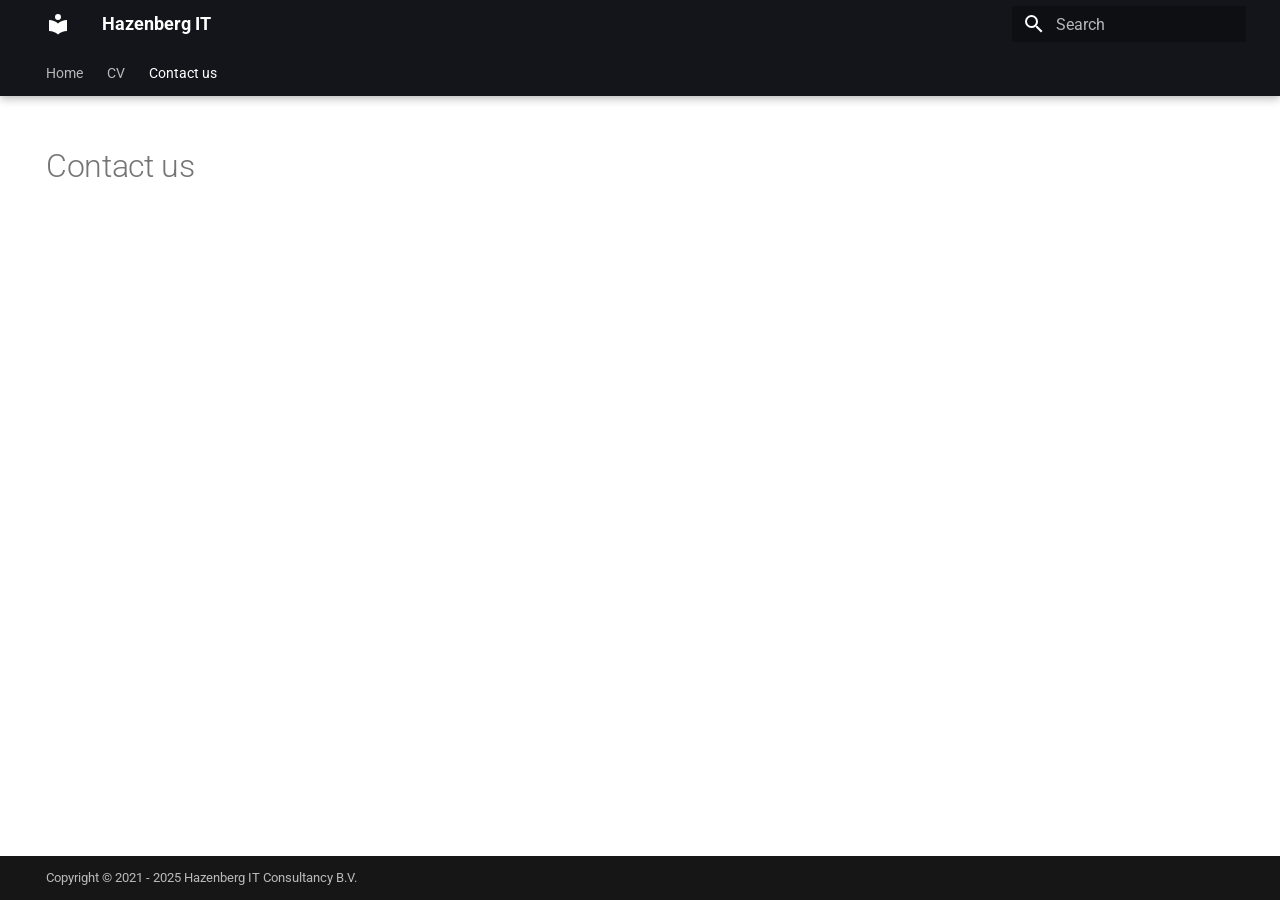
==== contact/index.html @ cf96d136 "moved from site/ to /" ====
<!doctype html>
<html lang="en" class="no-js">
  <head>
    
      <meta charset="utf-8">
      <meta name="viewport" content="width=device-width,initial-scale=1">
      
      
      
      
        <link rel="prev" href="../cv/">
      
      
      
      <link rel="icon" href="../assets/images/favicon.png">
      <meta name="generator" content="mkdocs-1.6.1, mkdocs-material-9.6.4">
    
    
      
        <title>Contact us - Hazenberg IT</title>
      
    
    
      <link rel="stylesheet" href="../assets/stylesheets/main.8608ea7d.min.css">
      
        
        <link rel="stylesheet" href="../assets/stylesheets/palette.06af60db.min.css">
      
      


    
    
      
    
    
      
        
        
        <link rel="preconnect" href="https://fonts.gstatic.com" crossorigin>
        <link rel="stylesheet" href="https://fonts.googleapis.com/css?family=Roboto:300,300i,400,400i,700,700i%7CRoboto+Mono:400,400i,700,700i&display=fallback">
        <style>:root{--md-text-font:"Roboto";--md-code-font:"Roboto Mono"}</style>
      
    
    
    <script>__md_scope=new URL("..",location),__md_hash=e=>[...e].reduce(((e,_)=>(e<<5)-e+_.charCodeAt(0)),0),__md_get=(e,_=localStorage,t=__md_scope)=>JSON.parse(_.getItem(t.pathname+"."+e)),__md_set=(e,_,t=localStorage,a=__md_scope)=>{try{t.setItem(a.pathname+"."+e,JSON.stringify(_))}catch(e){}}</script>
    
      

    
    
    
  </head>
  
  
    
    
    
    
    
    <body dir="ltr" data-md-color-scheme="default" data-md-color-primary="black" data-md-color-accent="indigo">
  
    
    <input class="md-toggle" data-md-toggle="drawer" type="checkbox" id="__drawer" autocomplete="off">
    <input class="md-toggle" data-md-toggle="search" type="checkbox" id="__search" autocomplete="off">
    <label class="md-overlay" for="__drawer"></label>
    <div data-md-component="skip">
      
        
        <a href="#contact-us" class="md-skip">
          Skip to content
        </a>
      
    </div>
    <div data-md-component="announce">
      
    </div>
    
    
      

  

<header class="md-header md-header--shadow md-header--lifted" data-md-component="header">
  <nav class="md-header__inner md-grid" aria-label="Header">
    <a href=".." title="Hazenberg IT" class="md-header__button md-logo" aria-label="Hazenberg IT" data-md-component="logo">
      
  
  <svg xmlns="http://www.w3.org/2000/svg" viewBox="0 0 24 24"><path d="M12 8a3 3 0 0 0 3-3 3 3 0 0 0-3-3 3 3 0 0 0-3 3 3 3 0 0 0 3 3m0 3.54C9.64 9.35 6.5 8 3 8v11c3.5 0 6.64 1.35 9 3.54 2.36-2.19 5.5-3.54 9-3.54V8c-3.5 0-6.64 1.35-9 3.54"/></svg>

    </a>
    <label class="md-header__button md-icon" for="__drawer">
      
      <svg xmlns="http://www.w3.org/2000/svg" viewBox="0 0 24 24"><path d="M3 6h18v2H3zm0 5h18v2H3zm0 5h18v2H3z"/></svg>
    </label>
    <div class="md-header__title" data-md-component="header-title">
      <div class="md-header__ellipsis">
        <div class="md-header__topic">
          <span class="md-ellipsis">
            Hazenberg IT
          </span>
        </div>
        <div class="md-header__topic" data-md-component="header-topic">
          <span class="md-ellipsis">
            
              Contact us
            
          </span>
        </div>
      </div>
    </div>
    
      
    
    
    
    
      <label class="md-header__button md-icon" for="__search">
        
        <svg xmlns="http://www.w3.org/2000/svg" viewBox="0 0 24 24"><path d="M9.5 3A6.5 6.5 0 0 1 16 9.5c0 1.61-.59 3.09-1.56 4.23l.27.27h.79l5 5-1.5 1.5-5-5v-.79l-.27-.27A6.52 6.52 0 0 1 9.5 16 6.5 6.5 0 0 1 3 9.5 6.5 6.5 0 0 1 9.5 3m0 2C7 5 5 7 5 9.5S7 14 9.5 14 14 12 14 9.5 12 5 9.5 5"/></svg>
      </label>
      <div class="md-search" data-md-component="search" role="dialog">
  <label class="md-search__overlay" for="__search"></label>
  <div class="md-search__inner" role="search">
    <form class="md-search__form" name="search">
      <input type="text" class="md-search__input" name="query" aria-label="Search" placeholder="Search" autocapitalize="off" autocorrect="off" autocomplete="off" spellcheck="false" data-md-component="search-query" required>
      <label class="md-search__icon md-icon" for="__search">
        
        <svg xmlns="http://www.w3.org/2000/svg" viewBox="0 0 24 24"><path d="M9.5 3A6.5 6.5 0 0 1 16 9.5c0 1.61-.59 3.09-1.56 4.23l.27.27h.79l5 5-1.5 1.5-5-5v-.79l-.27-.27A6.52 6.52 0 0 1 9.5 16 6.5 6.5 0 0 1 3 9.5 6.5 6.5 0 0 1 9.5 3m0 2C7 5 5 7 5 9.5S7 14 9.5 14 14 12 14 9.5 12 5 9.5 5"/></svg>
        
        <svg xmlns="http://www.w3.org/2000/svg" viewBox="0 0 24 24"><path d="M20 11v2H8l5.5 5.5-1.42 1.42L4.16 12l7.92-7.92L13.5 5.5 8 11z"/></svg>
      </label>
      <nav class="md-search__options" aria-label="Search">
        
        <button type="reset" class="md-search__icon md-icon" title="Clear" aria-label="Clear" tabindex="-1">
          
          <svg xmlns="http://www.w3.org/2000/svg" viewBox="0 0 24 24"><path d="M19 6.41 17.59 5 12 10.59 6.41 5 5 6.41 10.59 12 5 17.59 6.41 19 12 13.41 17.59 19 19 17.59 13.41 12z"/></svg>
        </button>
      </nav>
      
    </form>
    <div class="md-search__output">
      <div class="md-search__scrollwrap" tabindex="0" data-md-scrollfix>
        <div class="md-search-result" data-md-component="search-result">
          <div class="md-search-result__meta">
            Initializing search
          </div>
          <ol class="md-search-result__list" role="presentation"></ol>
        </div>
      </div>
    </div>
  </div>
</div>
    
    
  </nav>
  
    
      
<nav class="md-tabs" aria-label="Tabs" data-md-component="tabs">
  <div class="md-grid">
    <ul class="md-tabs__list">
      
        
  
  
  
    <li class="md-tabs__item">
      <a href=".." class="md-tabs__link">
        
  
    
  
  Home

      </a>
    </li>
  

      
        
  
  
  
    <li class="md-tabs__item">
      <a href="../cv/" class="md-tabs__link">
        
  
    
  
  CV

      </a>
    </li>
  

      
        
  
  
    
  
  
    <li class="md-tabs__item md-tabs__item--active">
      <a href="./" class="md-tabs__link">
        
  
    
  
  Contact us

      </a>
    </li>
  

      
    </ul>
  </div>
</nav>
    
  
</header>
    
    <div class="md-container" data-md-component="container">
      
      
        
      
      <main class="md-main" data-md-component="main">
        <div class="md-main__inner md-grid">
          
            
              
                
              
              <div class="md-sidebar md-sidebar--primary" data-md-component="sidebar" data-md-type="navigation" hidden>
                <div class="md-sidebar__scrollwrap">
                  <div class="md-sidebar__inner">
                    


  


<nav class="md-nav md-nav--primary md-nav--lifted" aria-label="Navigation" data-md-level="0">
  <label class="md-nav__title" for="__drawer">
    <a href=".." title="Hazenberg IT" class="md-nav__button md-logo" aria-label="Hazenberg IT" data-md-component="logo">
      
  
  <svg xmlns="http://www.w3.org/2000/svg" viewBox="0 0 24 24"><path d="M12 8a3 3 0 0 0 3-3 3 3 0 0 0-3-3 3 3 0 0 0-3 3 3 3 0 0 0 3 3m0 3.54C9.64 9.35 6.5 8 3 8v11c3.5 0 6.64 1.35 9 3.54 2.36-2.19 5.5-3.54 9-3.54V8c-3.5 0-6.64 1.35-9 3.54"/></svg>

    </a>
    Hazenberg IT
  </label>
  
  <ul class="md-nav__list" data-md-scrollfix>
    
      
      
  
  
  
  
    <li class="md-nav__item">
      <a href=".." class="md-nav__link">
        
  
  <span class="md-ellipsis">
    Home
    
  </span>
  

      </a>
    </li>
  

    
      
      
  
  
  
  
    <li class="md-nav__item">
      <a href="../cv/" class="md-nav__link">
        
  
  <span class="md-ellipsis">
    CV
    
  </span>
  

      </a>
    </li>
  

    
      
      
  
  
    
  
  
  
    <li class="md-nav__item md-nav__item--active">
      
      <input class="md-nav__toggle md-toggle" type="checkbox" id="__toc">
      
      
        
      
      
      <a href="./" class="md-nav__link md-nav__link--active">
        
  
  <span class="md-ellipsis">
    Contact us
    
  </span>
  

      </a>
      
    </li>
  

    
  </ul>
</nav>
                  </div>
                </div>
              </div>
            
            
              
                
              
              <div class="md-sidebar md-sidebar--secondary" data-md-component="sidebar" data-md-type="toc" hidden>
                <div class="md-sidebar__scrollwrap">
                  <div class="md-sidebar__inner">
                    

<nav class="md-nav md-nav--secondary" aria-label="Table of contents">
  
  
  
    
  
  
</nav>
                  </div>
                </div>
              </div>
            
          
          
            <div class="md-content" data-md-component="content">
              <article class="md-content__inner md-typeset">
                
                  
  




<h1 id="contact-us">Contact us</h1>







  
  




  



                
              </article>
            </div>
          
          
<script>var target=document.getElementById(location.hash.slice(1));target&&target.name&&(target.checked=target.name.startsWith("__tabbed_"))</script>
        </div>
        
      </main>
      
        <footer class="md-footer">
  
  <div class="md-footer-meta md-typeset">
    <div class="md-footer-meta__inner md-grid">
      <div class="md-copyright">
  
    <div class="md-copyright__highlight">
      Copyright &copy; 2021 - 2025 Hazenberg IT Consultancy B.V.
    </div>
  
  
</div>
      
    </div>
  </div>
</footer>
      
    </div>
    <div class="md-dialog" data-md-component="dialog">
      <div class="md-dialog__inner md-typeset"></div>
    </div>
    
    
    <script id="__config" type="application/json">{"base": "..", "features": ["navigation.tabs", "navigation.tabs.sticky"], "search": "../assets/javascripts/workers/search.f8cc74c7.min.js", "translations": {"clipboard.copied": "Copied to clipboard", "clipboard.copy": "Copy to clipboard", "search.result.more.one": "1 more on this page", "search.result.more.other": "# more on this page", "search.result.none": "No matching documents", "search.result.one": "1 matching document", "search.result.other": "# matching documents", "search.result.placeholder": "Type to start searching", "search.result.term.missing": "Missing", "select.version": "Select version"}}</script>
    
    
      <script src="../assets/javascripts/bundle.f1b6f286.min.js"></script>
      
    
  </body>
</html>
---- assets/stylesheets/main.8608ea7d.min.css ----
@charset "UTF-8";html{-webkit-text-size-adjust:none;-moz-text-size-adjust:none;text-size-adjust:none;box-sizing:border-box}*,:after,:before{box-sizing:inherit}@media (prefers-reduced-motion){*,:after,:before{transition:none!important}}body{margin:0}a,button,input,label{-webkit-tap-highlight-color:transparent}a{color:inherit;text-decoration:none}hr{border:0;box-sizing:initial;display:block;height:.05rem;overflow:visible;padding:0}small{font-size:80%}sub,sup{line-height:1em}img{border-style:none}table{border-collapse:initial;border-spacing:0}td,th{font-weight:400;vertical-align:top}button{background:#0000;border:0;font-family:inherit;font-size:inherit;margin:0;padding:0}input{border:0;outline:none}:root{--md-primary-fg-color:#4051b5;--md-primary-fg-color--light:#5d6cc0;--md-primary-fg-color--dark:#303fa1;--md-primary-bg-color:#fff;--md-primary-bg-color--light:#ffffffb3;--md-accent-fg-color:#526cfe;--md-accent-fg-color--transparent:#526cfe1a;--md-accent-bg-color:#fff;--md-accent-bg-color--light:#ffffffb3}[data-md-color-scheme=default]{color-scheme:light}[data-md-color-scheme=default] img[src$="#gh-dark-mode-only"],[data-md-color-scheme=default] img[src$="#only-dark"]{display:none}:root,[data-md-color-scheme=default]{--md-hue:225deg;--md-default-fg-color:#000000de;--md-default-fg-color--light:#0000008a;--md-default-fg-color--lighter:#00000052;--md-default-fg-color--lightest:#00000012;--md-default-bg-color:#fff;--md-default-bg-color--light:#ffffffb3;--md-default-bg-color--lighter:#ffffff4d;--md-default-bg-color--lightest:#ffffff1f;--md-code-fg-color:#36464e;--md-code-bg-color:#f5f5f5;--md-code-hl-color:#4287ff;--md-code-hl-color--light:#4287ff1a;--md-code-hl-number-color:#d52a2a;--md-code-hl-special-color:#db1457;--md-code-hl-function-color:#a846b9;--md-code-hl-constant-color:#6e59d9;--md-code-hl-keyword-color:#3f6ec6;--md-code-hl-string-color:#1c7d4d;--md-code-hl-name-color:var(--md-code-fg-color);--md-code-hl-operator-color:var(--md-default-fg-color--light);--md-code-hl-punctuation-color:var(--md-default-fg-color--light);--md-code-hl-comment-color:var(--md-default-fg-color--light);--md-code-hl-generic-color:var(--md-default-fg-color--light);--md-code-hl-variable-color:var(--md-default-fg-color--light);--md-typeset-color:var(--md-default-fg-color);--md-typeset-a-color:var(--md-primary-fg-color);--md-typeset-del-color:#f5503d26;--md-typeset-ins-color:#0bd57026;--md-typeset-kbd-color:#fafafa;--md-typeset-kbd-accent-color:#fff;--md-typeset-kbd-border-color:#b8b8b8;--md-typeset-mark-color:#ffff0080;--md-typeset-table-color:#0000001f;--md-typeset-table-color--light:rgba(0,0,0,.035);--md-admonition-fg-color:var(--md-default-fg-color);--md-admonition-bg-color:var(--md-default-bg-color);--md-warning-fg-color:#000000de;--md-warning-bg-color:#ff9;--md-footer-fg-color:#fff;--md-footer-fg-color--light:#ffffffb3;--md-footer-fg-color--lighter:#ffffff73;--md-footer-bg-color:#000000de;--md-footer-bg-color--dark:#00000052;--md-shadow-z1:0 0.2rem 0.5rem #0000000d,0 0 0.05rem #0000001a;--md-shadow-z2:0 0.2rem 0.5rem #0000001a,0 0 0.05rem #00000040;--md-shadow-z3:0 0.2rem 0.5rem #0003,0 0 0.05rem #00000059}.md-icon svg{fill:currentcolor;display:block;height:1.2rem;width:1.2rem}body{-webkit-font-smoothing:antialiased;-moz-osx-font-smoothing:grayscale;--md-text-font-family:var(--md-text-font,_),-apple-system,BlinkMacSystemFont,Helvetica,Arial,sans-serif;--md-code-font-family:var(--md-code-font,_),SFMono-Regular,Consolas,Menlo,monospace}aside,body,input{font-feature-settings:"kern","liga";color:var(--md-typeset-color);font-family:var(--md-text-font-family)}code,kbd,pre{font-feature-settings:"kern";font-family:var(--md-code-font-family)}:root{--md-typeset-table-sort-icon:url('data:image/svg+xml;charset=utf-8,<svg xmlns="http://www.w3.org/2000/svg" viewBox="0 0 24 24"><path d="m18 21-4-4h3V7h-3l4-4 4 4h-3v10h3M2 19v-2h10v2M2 13v-2h7v2M2 7V5h4v2z"/></svg>');--md-typeset-table-sort-icon--asc:url('data:image/svg+xml;charset=utf-8,<svg xmlns="http://www.w3.org/2000/svg" viewBox="0 0 24 24"><path d="M19 17h3l-4 4-4-4h3V3h2M2 17h10v2H2M6 5v2H2V5m0 6h7v2H2z"/></svg>');--md-typeset-table-sort-icon--desc:url('data:image/svg+xml;charset=utf-8,<svg xmlns="http://www.w3.org/2000/svg" viewBox="0 0 24 24"><path d="M19 7h3l-4-4-4 4h3v14h2M2 17h10v2H2M6 5v2H2V5m0 6h7v2H2z"/></svg>')}.md-typeset{-webkit-print-color-adjust:exact;color-adjust:exact;font-size:.8rem;line-height:1.6;overflow-wrap:break-word}@media print{.md-typeset{font-size:.68rem}}.md-typeset blockquote,.md-typeset dl,.md-typeset figure,.md-typeset ol,.md-typeset pre,.md-typeset ul{margin-bottom:1em;margin-top:1em}.md-typeset h1{color:var(--md-default-fg-color--light);font-size:2em;line-height:1.3;margin:0 0 1.25em}.md-typeset h1,.md-typeset h2{font-weight:300;letter-spacing:-.01em}.md-typeset h2{font-size:1.5625em;line-height:1.4;margin:1.6em 0 .64em}.md-typeset h3{font-size:1.25em;font-weight:400;letter-spacing:-.01em;line-height:1.5;margin:1.6em 0 .8em}.md-typeset h2+h3{margin-top:.8em}.md-typeset h4{font-weight:700;letter-spacing:-.01em;margin:1em 0}.md-typeset h5,.md-typeset h6{color:var(--md-default-fg-color--light);font-size:.8em;font-weight:700;letter-spacing:-.01em;margin:1.25em 0}.md-typeset h5{text-transform:uppercase}.md-typeset h5 code{text-transform:none}.md-typeset hr{border-bottom:.05rem solid var(--md-default-fg-color--lightest);display:flow-root;margin:1.5em 0}.md-typeset a{color:var(--md-typeset-a-color);word-break:break-word}.md-typeset a,.md-typeset a:before{transition:color 125ms}.md-typeset a:focus,.md-typeset a:hover{color:var(--md-accent-fg-color)}.md-typeset a:focus code,.md-typeset a:hover code{background-color:var(--md-accent-fg-color--transparent)}.md-typeset a code{color:currentcolor;transition:background-color 125ms}.md-typeset a.focus-visible{outline-color:var(--md-accent-fg-color);outline-offset:.2rem}.md-typeset code,.md-typeset kbd,.md-typeset pre{color:var(--md-code-fg-color);direction:ltr;font-variant-ligatures:none}@media print{.md-typeset code,.md-typeset kbd,.md-typeset pre{white-space:pre-wrap}}.md-typeset code{background-color:var(--md-code-bg-color);border-radius:.1rem;-webkit-box-decoration-break:clone;box-decoration-break:clone;font-size:.85em;padding:0 .2941176471em;word-break:break-word}.md-typeset code:not(.focus-visible){-webkit-tap-highlight-color:transparent;outline:none}.md-typeset pre{display:flow-root;line-height:1.4;position:relative}.md-typeset pre>code{-webkit-box-decoration-break:slice;box-decoration-break:slice;box-shadow:none;display:block;margin:0;outline-color:var(--md-accent-fg-color);overflow:auto;padding:.7720588235em 1.1764705882em;scrollbar-color:var(--md-default-fg-color--lighter) #0000;scrollbar-width:thin;touch-action:auto;word-break:normal}.md-typeset pre>code:hover{scrollbar-color:var(--md-accent-fg-color) #0000}.md-typeset pre>code::-webkit-scrollbar{height:.2rem;width:.2rem}.md-typeset pre>code::-webkit-scrollbar-thumb{background-color:var(--md-default-fg-color--lighter)}.md-typeset pre>code::-webkit-scrollbar-thumb:hover{background-color:var(--md-accent-fg-color)}.md-typeset kbd{background-color:var(--md-typeset-kbd-color);border-radius:.1rem;box-shadow:0 .1rem 0 .05rem var(--md-typeset-kbd-border-color),0 .1rem 0 var(--md-typeset-kbd-border-color),0 -.1rem .2rem var(--md-typeset-kbd-accent-color) inset;color:var(--md-default-fg-color);display:inline-block;font-size:.75em;padding:0 .6666666667em;vertical-align:text-top;word-break:break-word}.md-typeset mark{background-color:var(--md-typeset-mark-color);-webkit-box-decoration-break:clone;box-decoration-break:clone;color:inherit;word-break:break-word}.md-typeset abbr{border-bottom:.05rem dotted var(--md-default-fg-color--light);cursor:help;text-decoration:none}.md-typeset small{opacity:.75}[dir=ltr] .md-typeset sub,[dir=ltr] .md-typeset sup{margin-left:.078125em}[dir=rtl] .md-typeset sub,[dir=rtl] .md-typeset sup{margin-right:.078125em}[dir=ltr] .md-typeset blockquote{padding-left:.6rem}[dir=rtl] .md-typeset blockquote{padding-right:.6rem}[dir=ltr] .md-typeset blockquote{border-left:.2rem solid var(--md-default-fg-color--lighter)}[dir=rtl] .md-typeset blockquote{border-right:.2rem solid var(--md-default-fg-color--lighter)}.md-typeset blockquote{color:var(--md-default-fg-color--light);margin-left:0;margin-right:0}.md-typeset ul{list-style-type:disc}.md-typeset ul[type]{list-style-type:revert-layer}[dir=ltr] .md-typeset ol,[dir=ltr] .md-typeset ul{margin-left:.625em}[dir=rtl] .md-typeset ol,[dir=rtl] .md-typeset ul{margin-right:.625em}.md-typeset ol,.md-typeset ul{padding:0}.md-typeset ol:not([hidden]),.md-typeset ul:not([hidden]){display:flow-root}.md-typeset ol ol,.md-typeset ul ol{list-style-type:lower-alpha}.md-typeset ol ol ol,.md-typeset ul ol ol{list-style-type:lower-roman}.md-typeset ol ol ol ol,.md-typeset ul ol ol ol{list-style-type:upper-alpha}.md-typeset ol ol ol ol ol,.md-typeset ul ol ol ol ol{list-style-type:upper-roman}.md-typeset ol[type],.md-typeset ul[type]{list-style-type:revert-layer}[dir=ltr] .md-typeset ol li,[dir=ltr] .md-typeset ul li{margin-left:1.25em}[dir=rtl] .md-typeset ol li,[dir=rtl] .md-typeset ul li{margin-right:1.25em}.md-typeset ol li,.md-typeset ul li{margin-bottom:.5em}.md-typeset ol li blockquote,.md-typeset ol li p,.md-typeset ul li blockquote,.md-typeset ul li p{margin:.5em 0}.md-typeset ol li:last-child,.md-typeset ul li:last-child{margin-bottom:0}[dir=ltr] .md-typeset ol li ol,[dir=ltr] .md-typeset ol li ul,[dir=ltr] .md-typeset ul li ol,[dir=ltr] .md-typeset ul li ul{margin-left:.625em}[dir=rtl] .md-typeset ol li ol,[dir=rtl] .md-typeset ol li ul,[dir=rtl] .md-typeset ul li ol,[dir=rtl] .md-typeset ul li ul{margin-right:.625em}.md-typeset ol li ol,.md-typeset ol li ul,.md-typeset ul li ol,.md-typeset ul li ul{margin-bottom:.5em;margin-top:.5em}[dir=ltr] .md-typeset dd{margin-left:1.875em}[dir=rtl] .md-typeset dd{margin-right:1.875em}.md-typeset dd{margin-bottom:1.5em;margin-top:1em}.md-typeset img,.md-typeset svg,.md-typeset video{height:auto;max-width:100%}.md-typeset img[align=left]{margin:1em 1em 1em 0}.md-typeset img[align=right]{margin:1em 0 1em 1em}.md-typeset img[align]:only-child{margin-top:0}.md-typeset figure{display:flow-root;margin:1em auto;max-width:100%;text-align:center;width:-moz-fit-content;width:fit-content}.md-typeset figure img{display:block;margin:0 auto}.md-typeset figcaption{font-style:italic;margin:1em auto;max-width:24rem}.md-typeset iframe{max-width:100%}.md-typeset table:not([class]){background-color:var(--md-default-bg-color);border:.05rem solid var(--md-typeset-table-color);border-radius:.1rem;display:inline-block;font-size:.64rem;max-width:100%;overflow:auto;touch-action:auto}@media print{.md-typeset table:not([class]){display:table}}.md-typeset table:not([class])+*{margin-top:1.5em}.md-typeset table:not([class]) td>:first-child,.md-typeset table:not([class]) th>:first-child{margin-top:0}.md-typeset table:not([class]) td>:last-child,.md-typeset table:not([class]) th>:last-child{margin-bottom:0}.md-typeset table:not([class]) td:not([align]),.md-typeset table:not([class]) th:not([align]){text-align:left}[dir=rtl] .md-typeset table:not([class]) td:not([align]),[dir=rtl] .md-typeset table:not([class]) th:not([align]){text-align:right}.md-typeset table:not([class]) th{font-weight:700;min-width:5rem;padding:.9375em 1.25em;vertical-align:top}.md-typeset table:not([class]) td{border-top:.05rem solid var(--md-typeset-table-color);padding:.9375em 1.25em;vertical-align:top}.md-typeset table:not([class]) tbody tr{transition:background-color 125ms}.md-typeset table:not([class]) tbody tr:hover{background-color:var(--md-typeset-table-color--light);box-shadow:0 .05rem 0 var(--md-default-bg-color) inset}.md-typeset table:not([class]) a{word-break:normal}.md-typeset table th[role=columnheader]{cursor:pointer}[dir=ltr] .md-typeset table th[role=columnheader]:after{margin-left:.5em}[dir=rtl] .md-typeset table th[role=columnheader]:after{margin-right:.5em}.md-typeset table th[role=columnheader]:after{content:"";display:inline-block;height:1.2em;-webkit-mask-image:var(--md-typeset-table-sort-icon);mask-image:var(--md-typeset-table-sort-icon);-webkit-mask-repeat:no-repeat;mask-repeat:no-repeat;-webkit-mask-size:contain;mask-size:contain;transition:background-color 125ms;vertical-align:text-bottom;width:1.2em}.md-typeset table th[role=columnheader]:hover:after{background-color:var(--md-default-fg-color--lighter)}.md-typeset table th[role=columnheader][aria-sort=ascending]:after{background-color:var(--md-default-fg-color--light);-webkit-mask-image:var(--md-typeset-table-sort-icon--asc);mask-image:var(--md-typeset-table-sort-icon--asc)}.md-typeset table th[role=columnheader][aria-sort=descending]:after{background-color:var(--md-default-fg-color--light);-webkit-mask-image:var(--md-typeset-table-sort-icon--desc);mask-image:var(--md-typeset-table-sort-icon--desc)}.md-typeset__scrollwrap{margin:1em -.8rem;overflow-x:auto;touch-action:auto}.md-typeset__table{display:inline-block;margin-bottom:.5em;padding:0 .8rem}@media print{.md-typeset__table{display:block}}html .md-typeset__table table{display:table;margin:0;overflow:hidden;width:100%}@media screen and (max-width:44.984375em){.md-content__inner>pre{margin:1em -.8rem}.md-content__inner>pre code{border-radius:0}}.md-typeset .md-author{border-radius:100%;display:block;flex-shrink:0;height:1.6rem;overflow:hidden;position:relative;transition:color 125ms,transform 125ms;width:1.6rem}.md-typeset .md-author img{display:block}.md-typeset .md-author--more{background:var(--md-default-fg-color--lightest);color:var(--md-default-fg-color--lighter);font-size:.6rem;font-weight:700;line-height:1.6rem;text-align:center}.md-typeset .md-author--long{height:2.4rem;width:2.4rem}.md-typeset a.md-author{transform:scale(1)}.md-typeset a.md-author img{border-radius:100%;filter:grayscale(100%) opacity(75%);transition:filter 125ms}.md-typeset a.md-author:focus,.md-typeset a.md-author:hover{transform:scale(1.1);z-index:1}.md-typeset a.md-author:focus img,.md-typeset a.md-author:hover img{filter:grayscale(0)}.md-banner{background-color:var(--md-footer-bg-color);color:var(--md-footer-fg-color);overflow:auto}@media print{.md-banner{display:none}}.md-banner--warning{background-color:var(--md-warning-bg-color);color:var(--md-warning-fg-color)}.md-banner__inner{font-size:.7rem;margin:.6rem auto;padding:0 .8rem}[dir=ltr] .md-banner__button{float:right}[dir=rtl] .md-banner__button{float:left}.md-banner__button{color:inherit;cursor:pointer;transition:opacity .25s}.no-js .md-banner__button{display:none}.md-banner__button:hover{opacity:.7}html{font-size:125%;height:100%;overflow-x:hidden}@media screen and (min-width:100em){html{font-size:137.5%}}@media screen and (min-width:125em){html{font-size:150%}}body{background-color:var(--md-default-bg-color);display:flex;flex-direction:column;font-size:.5rem;min-height:100%;position:relative;width:100%}@media print{body{display:block}}@media screen and (max-width:59.984375em){body[data-md-scrolllock]{position:fixed}}.md-grid{margin-left:auto;margin-right:auto;max-width:61rem}.md-container{display:flex;flex-direction:column;flex-grow:1}@media print{.md-container{display:block}}.md-main{flex-grow:1}.md-main__inner{display:flex;height:100%;margin-top:1.5rem}.md-ellipsis{overflow:hidden;text-overflow:ellipsis}.md-toggle{display:none}.md-option{height:0;opacity:0;position:absolute;width:0}.md-option:checked+label:not([hidden]){display:block}.md-option.focus-visible+label{outline-color:var(--md-accent-fg-color);outline-style:auto}.md-skip{background-color:var(--md-default-fg-color);border-radius:.1rem;color:var(--md-default-bg-color);font-size:.64rem;margin:.5rem;opacity:0;outline-color:var(--md-accent-fg-color);padding:.3rem .5rem;position:fixed;transform:translateY(.4rem);z-index:-1}.md-skip:focus{opacity:1;transform:translateY(0);transition:transform .25s cubic-bezier(.4,0,.2,1),opacity 175ms 75ms;z-index:10}@page{margin:25mm}:root{--md-clipboard-icon:url('data:image/svg+xml;charset=utf-8,<svg xmlns="http://www.w3.org/2000/svg" viewBox="0 0 24 24"><path d="M19 21H8V7h11m0-2H8a2 2 0 0 0-2 2v14a2 2 0 0 0 2 2h11a2 2 0 0 0 2-2V7a2 2 0 0 0-2-2m-3-4H4a2 2 0 0 0-2 2v14h2V3h12z"/></svg>')}.md-clipboard{border-radius:.1rem;color:var(--md-default-fg-color--lightest);cursor:pointer;height:1.5em;outline-color:var(--md-accent-fg-color);outline-offset:.1rem;position:absolute;right:.5em;top:.5em;transition:color .25s;width:1.5em;z-index:1}@media print{.md-clipboard{display:none}}.md-clipboard:not(.focus-visible){-webkit-tap-highlight-color:transparent;outline:none}:hover>.md-clipboard{color:var(--md-default-fg-color--light)}.md-clipboard:focus,.md-clipboard:hover{color:var(--md-accent-fg-color)}.md-clipboard:after{background-color:currentcolor;content:"";display:block;height:1.125em;margin:0 auto;-webkit-mask-image:var(--md-clipboard-icon);mask-image:var(--md-clipboard-icon);-webkit-mask-position:center;mask-position:center;-webkit-mask-repeat:no-repeat;mask-repeat:no-repeat;-webkit-mask-size:contain;mask-size:contain;width:1.125em}.md-clipboard--inline{cursor:pointer}.md-clipboard--inline code{transition:color .25s,background-color .25s}.md-clipboard--inline:focus code,.md-clipboard--inline:hover code{background-color:var(--md-accent-fg-color--transparent);color:var(--md-accent-fg-color)}.md-typeset .md-code__content{display:grid}@keyframes consent{0%{opacity:0;transform:translateY(100%)}to{opacity:1;transform:translateY(0)}}@keyframes overlay{0%{opacity:0}to{opacity:1}}.md-consent__overlay{animation:overlay .25s both;-webkit-backdrop-filter:blur(.1rem);backdrop-filter:blur(.1rem);background-color:#0000008a;height:100%;opacity:1;position:fixed;top:0;width:100%;z-index:5}.md-consent__inner{animation:consent .5s cubic-bezier(.1,.7,.1,1) both;background-color:var(--md-default-bg-color);border:0;border-radius:.1rem;bottom:0;box-shadow:0 0 .2rem #0000001a,0 .2rem .4rem #0003;max-height:100%;overflow:auto;padding:0;position:fixed;width:100%;z-index:5}.md-consent__form{padding:.8rem}.md-consent__settings{display:none;margin:1em 0}input:checked+.md-consent__settings{display:block}.md-consent__controls{margin-bottom:.8rem}.md-typeset .md-consent__controls .md-button{display:inline}@media screen and (max-width:44.984375em){.md-typeset .md-consent__controls .md-button{display:block;margin-top:.4rem;text-align:center;width:100%}}.md-consent label{cursor:pointer}.md-content{flex-grow:1;min-width:0}.md-content__inner{margin:0 .8rem 1.2rem;padding-top:.6rem}@media screen and (min-width:76.25em){[dir=ltr] .md-sidebar--primary:not([hidden])~.md-content>.md-content__inner{margin-left:1.2rem}[dir=ltr] .md-sidebar--secondary:not([hidden])~.md-content>.md-content__inner,[dir=rtl] .md-sidebar--primary:not([hidden])~.md-content>.md-content__inner{margin-right:1.2rem}[dir=rtl] .md-sidebar--secondary:not([hidden])~.md-content>.md-content__inner{margin-left:1.2rem}}.md-content__inner:before{content:"";display:block;height:.4rem}.md-content__inner>:last-child{margin-bottom:0}[dir=ltr] .md-content__button{float:right}[dir=rtl] .md-content__button{float:left}[dir=ltr] .md-content__button{margin-left:.4rem}[dir=rtl] .md-content__button{margin-right:.4rem}.md-content__button{margin:.4rem 0;padding:0}@media print{.md-content__button{display:none}}.md-typeset .md-content__button{color:var(--md-default-fg-color--lighter)}.md-content__button svg{display:inline;vertical-align:top}[dir=rtl] .md-content__button svg{transform:scaleX(-1)}[dir=ltr] .md-dialog{right:.8rem}[dir=rtl] .md-dialog{left:.8rem}.md-dialog{background-color:var(--md-default-fg-color);border-radius:.1rem;bottom:.8rem;box-shadow:var(--md-shadow-z3);min-width:11.1rem;opacity:0;padding:.4rem .6rem;pointer-events:none;position:fixed;transform:translateY(100%);transition:transform 0ms .4s,opacity .4s;z-index:4}@media print{.md-dialog{display:none}}.md-dialog--active{opacity:1;pointer-events:auto;transform:translateY(0);transition:transform .4s cubic-bezier(.075,.85,.175,1),opacity .4s}.md-dialog__inner{color:var(--md-default-bg-color);font-size:.7rem}.md-feedback{margin:2em 0 1em;text-align:center}.md-feedback fieldset{border:none;margin:0;padding:0}.md-feedback__title{font-weight:700;margin:1em auto}.md-feedback__inner{position:relative}.md-feedback__list{display:flex;flex-wrap:wrap;place-content:baseline center;position:relative}.md-feedback__list:hover .md-icon:not(:disabled){color:var(--md-default-fg-color--lighter)}:disabled .md-feedback__list{min-height:1.8rem}.md-feedback__icon{color:var(--md-default-fg-color--light);cursor:pointer;flex-shrink:0;margin:0 .1rem;transition:color 125ms}.md-feedback__icon:not(:disabled).md-icon:hover{color:var(--md-accent-fg-color)}.md-feedback__icon:disabled{color:var(--md-default-fg-color--lightest);pointer-events:none}.md-feedback__note{opacity:0;position:relative;transform:translateY(.4rem);transition:transform .4s cubic-bezier(.1,.7,.1,1),opacity .15s}.md-feedback__note>*{margin:0 auto;max-width:16rem}:disabled .md-feedback__note{opacity:1;transform:translateY(0)}@media print{.md-feedback{display:none}}.md-footer{background-color:var(--md-footer-bg-color);color:var(--md-footer-fg-color)}@media print{.md-footer{display:none}}.md-footer__inner{justify-content:space-between;overflow:auto;padding:.2rem}.md-footer__inner:not([hidden]){display:flex}.md-footer__link{align-items:end;display:flex;flex-grow:0.01;margin-bottom:.4rem;margin-top:1rem;max-width:100%;outline-color:var(--md-accent-fg-color);overflow:hidden;transition:opacity .25s}.md-footer__link:focus,.md-footer__link:hover{opacity:.7}[dir=rtl] .md-footer__link svg{transform:scaleX(-1)}@media screen and (max-width:44.984375em){.md-footer__link--prev{flex-shrink:0}.md-footer__link--prev .md-footer__title{display:none}}[dir=ltr] .md-footer__link--next{margin-left:auto}[dir=rtl] .md-footer__link--next{margin-right:auto}.md-footer__link--next{text-align:right}[dir=rtl] .md-footer__link--next{text-align:left}.md-footer__title{flex-grow:1;font-size:.9rem;margin-bottom:.7rem;max-width:calc(100% - 2.4rem);padding:0 1rem;white-space:nowrap}.md-footer__button{margin:.2rem;padding:.4rem}.md-footer__direction{font-size:.64rem;opacity:.7}.md-footer-meta{background-color:var(--md-footer-bg-color--dark)}.md-footer-meta__inner{display:flex;flex-wrap:wrap;justify-content:space-between;padding:.2rem}html .md-footer-meta.md-typeset a{color:var(--md-footer-fg-color--light)}html .md-footer-meta.md-typeset a:focus,html .md-footer-meta.md-typeset a:hover{color:var(--md-footer-fg-color)}.md-copyright{color:var(--md-footer-fg-color--lighter);font-size:.64rem;margin:auto .6rem;padding:.4rem 0;width:100%}@media screen and (min-width:45em){.md-copyright{width:auto}}.md-copyright__highlight{color:var(--md-footer-fg-color--light)}.md-social{display:inline-flex;gap:.2rem;margin:0 .4rem;padding:.2rem 0 .6rem}@media screen and (min-width:45em){.md-social{padding:.6rem 0}}.md-social__link{display:inline-block;height:1.6rem;text-align:center;width:1.6rem}.md-social__link:before{line-height:1.9}.md-social__link svg{fill:currentcolor;max-height:.8rem;vertical-align:-25%}.md-typeset .md-button{border:.1rem solid;border-radius:.1rem;color:var(--md-primary-fg-color);cursor:pointer;display:inline-block;font-weight:700;padding:.625em 2em;transition:color 125ms,background-color 125ms,border-color 125ms}.md-typeset .md-button--primary{background-color:var(--md-primary-fg-color);border-color:var(--md-primary-fg-color);color:var(--md-primary-bg-color)}.md-typeset .md-button:focus,.md-typeset .md-button:hover{background-color:var(--md-accent-fg-color);border-color:var(--md-accent-fg-color);color:var(--md-accent-bg-color)}[dir=ltr] .md-typeset .md-input{border-top-left-radius:.1rem}[dir=ltr] .md-typeset .md-input,[dir=rtl] .md-typeset .md-input{border-top-right-radius:.1rem}[dir=rtl] .md-typeset .md-input{border-top-left-radius:.1rem}.md-typeset .md-input{border-bottom:.1rem solid var(--md-default-fg-color--lighter);box-shadow:var(--md-shadow-z1);font-size:.8rem;height:1.8rem;padding:0 .6rem;transition:border .25s,box-shadow .25s}.md-typeset .md-input:focus,.md-typeset .md-input:hover{border-bottom-color:var(--md-accent-fg-color);box-shadow:var(--md-shadow-z2)}.md-typeset .md-input--stretch{width:100%}.md-header{background-color:var(--md-primary-fg-color);box-shadow:0 0 .2rem #0000,0 .2rem .4rem #0000;color:var(--md-primary-bg-color);display:block;left:0;position:sticky;right:0;top:0;z-index:4}@media print{.md-header{display:none}}.md-header[hidden]{transform:translateY(-100%);transition:transform .25s cubic-bezier(.8,0,.6,1),box-shadow .25s}.md-header--shadow{box-shadow:0 0 .2rem #0000001a,0 .2rem .4rem #0003;transition:transform .25s cubic-bezier(.1,.7,.1,1),box-shadow .25s}.md-header__inner{align-items:center;display:flex;padding:0 .2rem}.md-header__button{color:currentcolor;cursor:pointer;margin:.2rem;outline-color:var(--md-accent-fg-color);padding:.4rem;position:relative;transition:opacity .25s;vertical-align:middle;z-index:1}.md-header__button:hover{opacity:.7}.md-header__button:not([hidden]){display:inline-block}.md-header__button:not(.focus-visible){-webkit-tap-highlight-color:transparent;outline:none}.md-header__button.md-logo{margin:.2rem;padding:.4rem}@media screen and (max-width:76.234375em){.md-header__button.md-logo{display:none}}.md-header__button.md-logo img,.md-header__button.md-logo svg{fill:currentcolor;display:block;height:1.2rem;width:auto}@media screen and (min-width:60em){.md-header__button[for=__search]{display:none}}.no-js .md-header__button[for=__search]{display:none}[dir=rtl] .md-header__button[for=__search] svg{transform:scaleX(-1)}@media screen and (min-width:76.25em){.md-header__button[for=__drawer]{display:none}}.md-header__topic{display:flex;max-width:100%;position:absolute;transition:transform .4s cubic-bezier(.1,.7,.1,1),opacity .15s;white-space:nowrap}.md-header__topic+.md-header__topic{opacity:0;pointer-events:none;transform:translateX(1.25rem);transition:transform .4s cubic-bezier(1,.7,.1,.1),opacity .15s;z-index:-1}[dir=rtl] .md-header__topic+.md-header__topic{transform:translateX(-1.25rem)}.md-header__topic:first-child{font-weight:700}[dir=ltr] .md-header__title{margin-left:1rem;margin-right:.4rem}[dir=rtl] .md-header__title{margin-left:.4rem;margin-right:1rem}.md-header__title{flex-grow:1;font-size:.9rem;height:2.4rem;line-height:2.4rem}.md-header__title--active .md-header__topic{opacity:0;pointer-events:none;transform:translateX(-1.25rem);transition:transform .4s cubic-bezier(1,.7,.1,.1),opacity .15s;z-index:-1}[dir=rtl] .md-header__title--active .md-header__topic{transform:translateX(1.25rem)}.md-header__title--active .md-header__topic+.md-header__topic{opacity:1;pointer-events:auto;transform:translateX(0);transition:transform .4s cubic-bezier(.1,.7,.1,1),opacity .15s;z-index:0}.md-header__title>.md-header__ellipsis{height:100%;position:relative;width:100%}.md-header__option{display:flex;flex-shrink:0;max-width:100%;transition:max-width 0ms .25s,opacity .25s .25s;white-space:nowrap}[data-md-toggle=search]:checked~.md-header .md-header__option{max-width:0;opacity:0;transition:max-width 0ms,opacity 0ms}.md-header__option>input{bottom:0}.md-header__source{display:none}@media screen and (min-width:60em){[dir=ltr] .md-header__source{margin-left:1rem}[dir=rtl] .md-header__source{margin-right:1rem}.md-header__source{display:block;max-width:11.7rem;width:11.7rem}}@media screen and (min-width:76.25em){[dir=ltr] .md-header__source{margin-left:1.4rem}[dir=rtl] .md-header__source{margin-right:1.4rem}}.md-meta{color:var(--md-default-fg-color--light);font-size:.7rem;line-height:1.3}.md-meta__list{display:inline-flex;flex-wrap:wrap;list-style:none;margin:0;padding:0}.md-meta__item:not(:last-child):after{content:"·";margin-left:.2rem;margin-right:.2rem}.md-meta__link{color:var(--md-typeset-a-color)}.md-meta__link:focus,.md-meta__link:hover{color:var(--md-accent-fg-color)}.md-draft{background-color:#ff1744;border-radius:.125em;color:#fff;display:inline-block;font-weight:700;padding-left:.5714285714em;padding-right:.5714285714em}:root{--md-nav-icon--prev:url('data:image/svg+xml;charset=utf-8,<svg xmlns="http://www.w3.org/2000/svg" viewBox="0 0 24 24"><path d="M20 11v2H8l5.5 5.5-1.42 1.42L4.16 12l7.92-7.92L13.5 5.5 8 11z"/></svg>');--md-nav-icon--next:url('data:image/svg+xml;charset=utf-8,<svg xmlns="http://www.w3.org/2000/svg" viewBox="0 0 24 24"><path d="M8.59 16.58 13.17 12 8.59 7.41 10 6l6 6-6 6z"/></svg>');--md-toc-icon:url('data:image/svg+xml;charset=utf-8,<svg xmlns="http://www.w3.org/2000/svg" viewBox="0 0 24 24"><path d="M3 9h14V7H3zm0 4h14v-2H3zm0 4h14v-2H3zm16 0h2v-2h-2zm0-10v2h2V7zm0 6h2v-2h-2z"/></svg>')}.md-nav{font-size:.7rem;line-height:1.3}.md-nav__title{color:var(--md-default-fg-color--light);display:block;font-weight:700;overflow:hidden;padding:0 .6rem;text-overflow:ellipsis}.md-nav__title .md-nav__button{display:none}.md-nav__title .md-nav__button img{height:100%;width:auto}.md-nav__title .md-nav__button.md-logo img,.md-nav__title .md-nav__button.md-logo svg{fill:currentcolor;display:block;height:2.4rem;max-width:100%;object-fit:contain;width:auto}.md-nav__list{list-style:none;margin:0;padding:0}.md-nav__link{align-items:flex-start;display:flex;gap:.4rem;margin-top:.625em;scroll-snap-align:start;transition:color 125ms}.md-nav__link--passed{color:var(--md-default-fg-color--light)}.md-nav__item .md-nav__link--active,.md-nav__item .md-nav__link--active code{color:var(--md-typeset-a-color)}.md-nav__link .md-ellipsis{position:relative}[dir=ltr] .md-nav__link .md-icon:last-child{margin-left:auto}[dir=rtl] .md-nav__link .md-icon:last-child{margin-right:auto}.md-nav__link svg{fill:currentcolor;flex-shrink:0;height:1.3em;position:relative}.md-nav__link[for]:focus,.md-nav__link[for]:hover,.md-nav__link[href]:focus,.md-nav__link[href]:hover{color:var(--md-accent-fg-color);cursor:pointer}.md-nav__link.focus-visible{outline-color:var(--md-accent-fg-color);outline-offset:.2rem}.md-nav--primary .md-nav__link[for=__toc]{display:none}.md-nav--primary .md-nav__link[for=__toc] .md-icon:after{background-color:currentcolor;display:block;height:100%;-webkit-mask-image:var(--md-toc-icon);mask-image:var(--md-toc-icon);width:100%}.md-nav--primary .md-nav__link[for=__toc]~.md-nav{display:none}.md-nav__container>.md-nav__link{margin-top:0}.md-nav__container>.md-nav__link:first-child{flex-grow:1;min-width:0}.md-nav__icon{flex-shrink:0}.md-nav__source{display:none}@media screen and (max-width:76.234375em){.md-nav--primary,.md-nav--primary .md-nav{background-color:var(--md-default-bg-color);display:flex;flex-direction:column;height:100%;left:0;position:absolute;right:0;top:0;z-index:1}.md-nav--primary .md-nav__item,.md-nav--primary .md-nav__title{font-size:.8rem;line-height:1.5}.md-nav--primary .md-nav__title{background-color:var(--md-default-fg-color--lightest);color:var(--md-default-fg-color--light);cursor:pointer;height:5.6rem;line-height:2.4rem;padding:3rem .8rem .2rem;position:relative;white-space:nowrap}[dir=ltr] .md-nav--primary .md-nav__title .md-nav__icon{left:.4rem}[dir=rtl] .md-nav--primary .md-nav__title .md-nav__icon{right:.4rem}.md-nav--primary .md-nav__title .md-nav__icon{display:block;height:1.2rem;margin:.2rem;position:absolute;top:.4rem;width:1.2rem}.md-nav--primary .md-nav__title .md-nav__icon:after{background-color:currentcolor;content:"";display:block;height:100%;-webkit-mask-image:var(--md-nav-icon--prev);mask-image:var(--md-nav-icon--prev);-webkit-mask-position:center;mask-position:center;-webkit-mask-repeat:no-repeat;mask-repeat:no-repeat;-webkit-mask-size:contain;mask-size:contain;width:100%}.md-nav--primary .md-nav__title~.md-nav__list{background-color:var(--md-default-bg-color);box-shadow:0 .05rem 0 var(--md-default-fg-color--lightest) inset;overflow-y:auto;scroll-snap-type:y mandatory;touch-action:pan-y}.md-nav--primary .md-nav__title~.md-nav__list>:first-child{border-top:0}.md-nav--primary .md-nav__title[for=__drawer]{background-color:var(--md-primary-fg-color);color:var(--md-primary-bg-color);font-weight:700}.md-nav--primary .md-nav__title .md-logo{display:block;left:.2rem;margin:.2rem;padding:.4rem;position:absolute;right:.2rem;top:.2rem}.md-nav--primary .md-nav__list{flex:1}.md-nav--primary .md-nav__item{border-top:.05rem solid var(--md-default-fg-color--lightest)}.md-nav--primary .md-nav__item--active>.md-nav__link{color:var(--md-typeset-a-color)}.md-nav--primary .md-nav__item--active>.md-nav__link:focus,.md-nav--primary .md-nav__item--active>.md-nav__link:hover{color:var(--md-accent-fg-color)}.md-nav--primary .md-nav__link{margin-top:0;padding:.6rem .8rem}.md-nav--primary .md-nav__link svg{margin-top:.1em}.md-nav--primary .md-nav__link>.md-nav__link{padding:0}[dir=ltr] .md-nav--primary .md-nav__link .md-nav__icon{margin-right:-.2rem}[dir=rtl] .md-nav--primary .md-nav__link .md-nav__icon{margin-left:-.2rem}.md-nav--primary .md-nav__link .md-nav__icon{font-size:1.2rem;height:1.2rem;width:1.2rem}.md-nav--primary .md-nav__link .md-nav__icon:after{background-color:currentcolor;content:"";display:block;height:100%;-webkit-mask-image:var(--md-nav-icon--next);mask-image:var(--md-nav-icon--next);-webkit-mask-position:center;mask-position:center;-webkit-mask-repeat:no-repeat;mask-repeat:no-repeat;-webkit-mask-size:contain;mask-size:contain;width:100%}[dir=rtl] .md-nav--primary .md-nav__icon:after{transform:scale(-1)}.md-nav--primary .md-nav--secondary .md-nav{background-color:initial;position:static}[dir=ltr] .md-nav--primary .md-nav--secondary .md-nav .md-nav__link{padding-left:1.4rem}[dir=rtl] .md-nav--primary .md-nav--secondary .md-nav .md-nav__link{padding-right:1.4rem}[dir=ltr] .md-nav--primary .md-nav--secondary .md-nav .md-nav .md-nav__link{padding-left:2rem}[dir=rtl] .md-nav--primary .md-nav--secondary .md-nav .md-nav .md-nav__link{padding-right:2rem}[dir=ltr] .md-nav--primary .md-nav--secondary .md-nav .md-nav .md-nav .md-nav__link{padding-left:2.6rem}[dir=rtl] .md-nav--primary .md-nav--secondary .md-nav .md-nav .md-nav .md-nav__link{padding-right:2.6rem}[dir=ltr] .md-nav--primary .md-nav--secondary .md-nav .md-nav .md-nav .md-nav .md-nav__link{padding-left:3.2rem}[dir=rtl] .md-nav--primary .md-nav--secondary .md-nav .md-nav .md-nav .md-nav .md-nav__link{padding-right:3.2rem}.md-nav--secondary{background-color:initial}.md-nav__toggle~.md-nav{display:flex;opacity:0;transform:translateX(100%);transition:transform .25s cubic-bezier(.8,0,.6,1),opacity 125ms 50ms}[dir=rtl] .md-nav__toggle~.md-nav{transform:translateX(-100%)}.md-nav__toggle:checked~.md-nav{opacity:1;transform:translateX(0);transition:transform .25s cubic-bezier(.4,0,.2,1),opacity 125ms 125ms}.md-nav__toggle:checked~.md-nav>.md-nav__list{-webkit-backface-visibility:hidden;backface-visibility:hidden}}@media screen and (max-width:59.984375em){.md-nav--primary .md-nav__link[for=__toc]{display:flex}.md-nav--primary .md-nav__link[for=__toc] .md-icon:after{content:""}.md-nav--primary .md-nav__link[for=__toc]+.md-nav__link{display:none}.md-nav--primary .md-nav__link[for=__toc]~.md-nav{display:flex}.md-nav__source{background-color:var(--md-primary-fg-color--dark);color:var(--md-primary-bg-color);display:block;padding:0 .2rem}}@media screen and (min-width:60em) and (max-width:76.234375em){.md-nav--integrated .md-nav__link[for=__toc]{display:flex}.md-nav--integrated .md-nav__link[for=__toc] .md-icon:after{content:""}.md-nav--integrated .md-nav__link[for=__toc]+.md-nav__link{display:none}.md-nav--integrated .md-nav__link[for=__toc]~.md-nav{display:flex}}@media screen and (min-width:60em){.md-nav{margin-bottom:-.4rem}.md-nav--secondary .md-nav__title{background:var(--md-default-bg-color);box-shadow:0 0 .4rem .4rem var(--md-default-bg-color);position:sticky;top:0;z-index:1}.md-nav--secondary .md-nav__title[for=__toc]{scroll-snap-align:start}.md-nav--secondary .md-nav__title .md-nav__icon{display:none}[dir=ltr] .md-nav--secondary .md-nav__list{padding-left:.6rem}[dir=rtl] .md-nav--secondary .md-nav__list{padding-right:.6rem}.md-nav--secondary .md-nav__list{padding-bottom:.4rem}[dir=ltr] .md-nav--secondary .md-nav__item>.md-nav__link{margin-right:.4rem}[dir=rtl] .md-nav--secondary .md-nav__item>.md-nav__link{margin-left:.4rem}}@media screen and (min-width:76.25em){.md-nav{margin-bottom:-.4rem;transition:max-height .25s cubic-bezier(.86,0,.07,1)}.md-nav--primary .md-nav__title{background:var(--md-default-bg-color);box-shadow:0 0 .4rem .4rem var(--md-default-bg-color);position:sticky;top:0;z-index:1}.md-nav--primary .md-nav__title[for=__drawer]{scroll-snap-align:start}.md-nav--primary .md-nav__title .md-nav__icon{display:none}[dir=ltr] .md-nav--primary .md-nav__list{padding-left:.6rem}[dir=rtl] .md-nav--primary .md-nav__list{padding-right:.6rem}.md-nav--primary .md-nav__list{padding-bottom:.4rem}[dir=ltr] .md-nav--primary .md-nav__item>.md-nav__link{margin-right:.4rem}[dir=rtl] .md-nav--primary .md-nav__item>.md-nav__link{margin-left:.4rem}.md-nav__toggle~.md-nav{display:grid;grid-template-rows:minmax(.4rem,0fr);opacity:0;transition:grid-template-rows .25s cubic-bezier(.86,0,.07,1),opacity .25s,visibility 0ms .25s;visibility:collapse}.md-nav__toggle~.md-nav>.md-nav__list{overflow:hidden}.md-nav__toggle.md-toggle--indeterminate~.md-nav,.md-nav__toggle:checked~.md-nav{grid-template-rows:minmax(.4rem,1fr);opacity:1;transition:grid-template-rows .25s cubic-bezier(.86,0,.07,1),opacity .15s .1s,visibility 0ms;visibility:visible}.md-nav__toggle.md-toggle--indeterminate~.md-nav{transition:none}.md-nav__item--nested>.md-nav>.md-nav__title{display:none}.md-nav__item--section{display:block;margin:1.25em 0}.md-nav__item--section:last-child{margin-bottom:0}.md-nav__item--section>.md-nav__link{font-weight:700}.md-nav__item--section>.md-nav__link[for]{color:var(--md-default-fg-color--light)}.md-nav__item--section>.md-nav__link:not(.md-nav__container){pointer-events:none}.md-nav__item--section>.md-nav__link .md-icon,.md-nav__item--section>.md-nav__link>[for]{display:none}[dir=ltr] .md-nav__item--section>.md-nav{margin-left:-.6rem}[dir=rtl] .md-nav__item--section>.md-nav{margin-right:-.6rem}.md-nav__item--section>.md-nav{display:block;opacity:1;visibility:visible}.md-nav__item--section>.md-nav>.md-nav__list>.md-nav__item{padding:0}.md-nav__icon{border-radius:100%;height:.9rem;transition:background-color .25s;width:.9rem}.md-nav__icon:hover{background-color:var(--md-accent-fg-color--transparent)}.md-nav__icon:after{background-color:currentcolor;border-radius:100%;content:"";display:inline-block;height:100%;-webkit-mask-image:var(--md-nav-icon--next);mask-image:var(--md-nav-icon--next);-webkit-mask-position:center;mask-position:center;-webkit-mask-repeat:no-repeat;mask-repeat:no-repeat;-webkit-mask-size:contain;mask-size:contain;transition:transform .25s;vertical-align:-.1rem;width:100%}[dir=rtl] .md-nav__icon:after{transform:rotate(180deg)}.md-nav__item--nested .md-nav__toggle:checked~.md-nav__link .md-nav__icon:after,.md-nav__item--nested .md-toggle--indeterminate~.md-nav__link .md-nav__icon:after{transform:rotate(90deg)}.md-nav--lifted>.md-nav__list>.md-nav__item,.md-nav--lifted>.md-nav__title{display:none}.md-nav--lifted>.md-nav__list>.md-nav__item--active{display:block}.md-nav--lifted>.md-nav__list>.md-nav__item--active>.md-nav__link{background:var(--md-default-bg-color);box-shadow:0 0 .4rem .4rem var(--md-default-bg-color);margin-top:0;position:sticky;top:0;z-index:1}.md-nav--lifted>.md-nav__list>.md-nav__item--active>.md-nav__link:not(.md-nav__container){pointer-events:none}.md-nav--lifted>.md-nav__list>.md-nav__item--active.md-nav__item--section{margin:0}[dir=ltr] .md-nav--lifted>.md-nav__list>.md-nav__item>.md-nav:not(.md-nav--secondary){margin-left:-.6rem}[dir=rtl] .md-nav--lifted>.md-nav__list>.md-nav__item>.md-nav:not(.md-nav--secondary){margin-right:-.6rem}.md-nav--lifted>.md-nav__list>.md-nav__item>[for]{color:var(--md-default-fg-color--light)}.md-nav--lifted .md-nav[data-md-level="1"]{grid-template-rows:minmax(.4rem,1fr);opacity:1;visibility:visible}[dir=ltr] .md-nav--integrated>.md-nav__list>.md-nav__item--active .md-nav--secondary{border-left:.05rem solid var(--md-primary-fg-color)}[dir=rtl] .md-nav--integrated>.md-nav__list>.md-nav__item--active .md-nav--secondary{border-right:.05rem solid var(--md-primary-fg-color)}.md-nav--integrated>.md-nav__list>.md-nav__item--active .md-nav--secondary{display:block;margin-bottom:1.25em;opacity:1;visibility:visible}.md-nav--integrated>.md-nav__list>.md-nav__item--active .md-nav--secondary>.md-nav__list{overflow:visible;padding-bottom:0}.md-nav--integrated>.md-nav__list>.md-nav__item--active .md-nav--secondary>.md-nav__title{display:none}}.md-pagination{font-size:.8rem;font-weight:700;gap:.4rem}.md-pagination,.md-pagination>*{align-items:center;display:flex;justify-content:center}.md-pagination>*{border-radius:.2rem;height:1.8rem;min-width:1.8rem;text-align:center}.md-pagination__current{background-color:var(--md-default-fg-color--lightest);color:var(--md-default-fg-color--light)}.md-pagination__link{transition:color 125ms,background-color 125ms}.md-pagination__link:focus,.md-pagination__link:hover{background-color:var(--md-accent-fg-color--transparent);color:var(--md-accent-fg-color)}.md-pagination__link:focus svg,.md-pagination__link:hover svg{color:var(--md-accent-fg-color)}.md-pagination__link.focus-visible{outline-color:var(--md-accent-fg-color);outline-offset:.2rem}.md-pagination__link svg{fill:currentcolor;color:var(--md-default-fg-color--lighter);display:block;max-height:100%;width:1.2rem}.md-post__back{border-bottom:.05rem solid var(--md-default-fg-color--lightest);margin-bottom:1.2rem;padding-bottom:1.2rem}@media screen and (max-width:76.234375em){.md-post__back{display:none}}[dir=rtl] .md-post__back svg{transform:scaleX(-1)}.md-post__authors{display:flex;flex-direction:column;gap:.6rem;margin:0 .6rem 1.2rem}.md-post .md-post__meta a{transition:color 125ms}.md-post .md-post__meta a:focus,.md-post .md-post__meta a:hover{color:var(--md-accent-fg-color)}.md-post__title{color:var(--md-default-fg-color--light);font-weight:700}.md-post--excerpt{margin-bottom:3.2rem}.md-post--excerpt .md-post__header{align-items:center;display:flex;gap:.6rem;min-height:1.6rem}.md-post--excerpt .md-post__authors{align-items:center;display:inline-flex;flex-direction:row;gap:.2rem;margin:0;min-height:2.4rem}[dir=ltr] .md-post--excerpt .md-post__meta .md-meta__list{margin-right:.4rem}[dir=rtl] .md-post--excerpt .md-post__meta .md-meta__list{margin-left:.4rem}.md-post--excerpt .md-post__content>:first-child{--md-scroll-margin:6rem;margin-top:0}.md-post>.md-nav--secondary{margin:1em 0}.md-profile{align-items:center;display:flex;font-size:.7rem;gap:.6rem;line-height:1.4;width:100%}.md-profile__description{flex-grow:1}.md-content--post{display:flex}@media screen and (max-width:76.234375em){.md-content--post{flex-flow:column-reverse}}.md-content--post>.md-content__inner{flex-grow:1;min-width:0}@media screen and (min-width:76.25em){[dir=ltr] .md-content--post>.md-content__inner{margin-left:1.2rem}[dir=rtl] .md-content--post>.md-content__inner{margin-right:1.2rem}}@media screen and (max-width:76.234375em){.md-sidebar.md-sidebar--post{padding:0;position:static;width:100%}.md-sidebar.md-sidebar--post .md-sidebar__scrollwrap{overflow:visible}.md-sidebar.md-sidebar--post .md-sidebar__inner{padding:0}.md-sidebar.md-sidebar--post .md-post__meta{margin-left:.6rem;margin-right:.6rem}.md-sidebar.md-sidebar--post .md-nav__item{border:none;display:inline}.md-sidebar.md-sidebar--post .md-nav__list{display:inline-flex;flex-wrap:wrap;gap:.6rem;padding-bottom:.6rem;padding-top:.6rem}.md-sidebar.md-sidebar--post .md-nav__link{padding:0}.md-sidebar.md-sidebar--post .md-nav{height:auto;margin-bottom:0;position:static}}:root{--md-progress-value:0;--md-progress-delay:400ms}.md-progress{background:var(--md-primary-bg-color);height:.075rem;opacity:min(clamp(0,var(--md-progress-value),1),clamp(0,100 - var(--md-progress-value),1));position:fixed;top:0;transform:scaleX(calc(var(--md-progress-value)*1%));transform-origin:left;transition:transform .5s cubic-bezier(.19,1,.22,1),opacity .25s var(--md-progress-delay);width:100%;z-index:4}:root{--md-search-result-icon:url('data:image/svg+xml;charset=utf-8,<svg xmlns="http://www.w3.org/2000/svg" viewBox="0 0 24 24"><path d="M14 2H6a2 2 0 0 0-2 2v16a2 2 0 0 0 2 2h7c-.41-.25-.8-.56-1.14-.9-.33-.33-.61-.7-.86-1.1H6V4h7v5h5v1.18c.71.16 1.39.43 2 .82V8zm6.31 16.9c1.33-2.11.69-4.9-1.4-6.22-2.11-1.33-4.91-.68-6.22 1.4-1.34 2.11-.69 4.89 1.4 6.22 1.46.93 3.32.93 4.79.02L22 23.39 23.39 22zm-3.81.1a2.5 2.5 0 0 1-2.5-2.5 2.5 2.5 0 0 1 2.5-2.5 2.5 2.5 0 0 1 2.5 2.5 2.5 2.5 0 0 1-2.5 2.5"/></svg>')}.md-search{position:relative}@media screen and (min-width:60em){.md-search{padding:.2rem 0}}.no-js .md-search{display:none}.md-search__overlay{opacity:0;z-index:1}@media screen and (max-width:59.984375em){[dir=ltr] .md-search__overlay{left:-2.2rem}[dir=rtl] .md-search__overlay{right:-2.2rem}.md-search__overlay{background-color:var(--md-default-bg-color);border-radius:1rem;height:2rem;overflow:hidden;pointer-events:none;position:absolute;top:-1rem;transform-origin:center;transition:transform .3s .1s,opacity .2s .2s;width:2rem}[data-md-toggle=search]:checked~.md-header .md-search__overlay{opacity:1;transition:transform .4s,opacity .1s}}@media screen and (min-width:60em){[dir=ltr] .md-search__overlay{left:0}[dir=rtl] .md-search__overlay{right:0}.md-search__overlay{background-color:#0000008a;cursor:pointer;height:0;position:fixed;top:0;transition:width 0ms .25s,height 0ms .25s,opacity .25s;width:0}[data-md-toggle=search]:checked~.md-header .md-search__overlay{height:200vh;opacity:1;transition:width 0ms,height 0ms,opacity .25s;width:100%}}@media screen and (max-width:29.984375em){[data-md-toggle=search]:checked~.md-header .md-search__overlay{transform:scale(45)}}@media screen and (min-width:30em) and (max-width:44.984375em){[data-md-toggle=search]:checked~.md-header .md-search__overlay{transform:scale(60)}}@media screen and (min-width:45em) and (max-width:59.984375em){[data-md-toggle=search]:checked~.md-header .md-search__overlay{transform:scale(75)}}.md-search__inner{-webkit-backface-visibility:hidden;backface-visibility:hidden}@media screen and (max-width:59.984375em){[dir=ltr] .md-search__inner{left:0}[dir=rtl] .md-search__inner{right:0}.md-search__inner{height:0;opacity:0;overflow:hidden;position:fixed;top:0;transform:translateX(5%);transition:width 0ms .3s,height 0ms .3s,transform .15s cubic-bezier(.4,0,.2,1) .15s,opacity .15s .15s;width:0;z-index:2}[dir=rtl] .md-search__inner{transform:translateX(-5%)}[data-md-toggle=search]:checked~.md-header .md-search__inner{height:100%;opacity:1;transform:translateX(0);transition:width 0ms 0ms,height 0ms 0ms,transform .15s cubic-bezier(.1,.7,.1,1) .15s,opacity .15s .15s;width:100%}}@media screen and (min-width:60em){[dir=ltr] .md-search__inner{float:right}[dir=rtl] .md-search__inner{float:left}.md-search__inner{padding:.1rem 0;position:relative;transition:width .25s cubic-bezier(.1,.7,.1,1);width:11.7rem}}@media screen and (min-width:60em) and (max-width:76.234375em){[data-md-toggle=search]:checked~.md-header .md-search__inner{width:23.4rem}}@media screen and (min-width:76.25em){[data-md-toggle=search]:checked~.md-header .md-search__inner{width:34.4rem}}.md-search__form{background-color:var(--md-default-bg-color);box-shadow:0 0 .6rem #0000;height:2.4rem;position:relative;transition:color .25s,background-color .25s;z-index:2}@media screen and (min-width:60em){.md-search__form{background-color:#00000042;border-radius:.1rem;height:1.8rem}.md-search__form:hover{background-color:#ffffff1f}}[data-md-toggle=search]:checked~.md-header .md-search__form{background-color:var(--md-default-bg-color);border-radius:.1rem .1rem 0 0;box-shadow:0 0 .6rem #00000012;color:var(--md-default-fg-color)}[dir=ltr] .md-search__input{padding-left:3.6rem;padding-right:2.2rem}[dir=rtl] .md-search__input{padding-left:2.2rem;padding-right:3.6rem}.md-search__input{background:#0000;font-size:.9rem;height:100%;position:relative;text-overflow:ellipsis;width:100%;z-index:2}.md-search__input::placeholder{transition:color .25s}.md-search__input::placeholder,.md-search__input~.md-search__icon{color:var(--md-default-fg-color--light)}.md-search__input::-ms-clear{display:none}@media screen and (max-width:59.984375em){.md-search__input{font-size:.9rem;height:2.4rem;width:100%}}@media screen and (min-width:60em){[dir=ltr] .md-search__input{padding-left:2.2rem}[dir=rtl] .md-search__input{padding-right:2.2rem}.md-search__input{color:inherit;font-size:.8rem}.md-search__input::placeholder{color:var(--md-primary-bg-color--light)}.md-search__input+.md-search__icon{color:var(--md-primary-bg-color)}[data-md-toggle=search]:checked~.md-header .md-search__input{text-overflow:clip}[data-md-toggle=search]:checked~.md-header .md-search__input+.md-search__icon{color:var(--md-default-fg-color--light)}[data-md-toggle=search]:checked~.md-header .md-search__input::placeholder{color:#0000}}.md-search__icon{cursor:pointer;display:inline-block;height:1.2rem;transition:color .25s,opacity .25s;width:1.2rem}.md-search__icon:hover{opacity:.7}[dir=ltr] .md-search__icon[for=__search]{left:.5rem}[dir=rtl] .md-search__icon[for=__search]{right:.5rem}.md-search__icon[for=__search]{position:absolute;top:.3rem;z-index:2}[dir=rtl] .md-search__icon[for=__search] svg{transform:scaleX(-1)}@media screen and (max-width:59.984375em){[dir=ltr] .md-search__icon[for=__search]{left:.8rem}[dir=rtl] .md-search__icon[for=__search]{right:.8rem}.md-search__icon[for=__search]{top:.6rem}.md-search__icon[for=__search] svg:first-child{display:none}}@media screen and (min-width:60em){.md-search__icon[for=__search]{pointer-events:none}.md-search__icon[for=__search] svg:last-child{display:none}}[dir=ltr] .md-search__options{right:.5rem}[dir=rtl] .md-search__options{left:.5rem}.md-search__options{pointer-events:none;position:absolute;top:.3rem;z-index:2}@media screen and (max-width:59.984375em){[dir=ltr] .md-search__options{right:.8rem}[dir=rtl] .md-search__options{left:.8rem}.md-search__options{top:.6rem}}[dir=ltr] .md-search__options>.md-icon{margin-left:.2rem}[dir=rtl] .md-search__options>.md-icon{margin-right:.2rem}.md-search__options>.md-icon{color:var(--md-default-fg-color--light);opacity:0;transform:scale(.75);transition:transform .15s cubic-bezier(.1,.7,.1,1),opacity .15s}.md-search__options>.md-icon:not(.focus-visible){-webkit-tap-highlight-color:transparent;outline:none}[data-md-toggle=search]:checked~.md-header .md-search__input:valid~.md-search__options>.md-icon{opacity:1;pointer-events:auto;transform:scale(1)}[data-md-toggle=search]:checked~.md-header .md-search__input:valid~.md-search__options>.md-icon:hover{opacity:.7}[dir=ltr] .md-search__suggest{padding-left:3.6rem;padding-right:2.2rem}[dir=rtl] .md-search__suggest{padding-left:2.2rem;padding-right:3.6rem}.md-search__suggest{align-items:center;color:var(--md-default-fg-color--lighter);display:flex;font-size:.9rem;height:100%;opacity:0;position:absolute;top:0;transition:opacity 50ms;white-space:nowrap;width:100%}@media screen and (min-width:60em){[dir=ltr] .md-search__suggest{padding-left:2.2rem}[dir=rtl] .md-search__suggest{padding-right:2.2rem}.md-search__suggest{font-size:.8rem}}[data-md-toggle=search]:checked~.md-header .md-search__suggest{opacity:1;transition:opacity .3s .1s}[dir=ltr] .md-search__output{border-bottom-left-radius:.1rem}[dir=ltr] .md-search__output,[dir=rtl] .md-search__output{border-bottom-right-radius:.1rem}[dir=rtl] .md-search__output{border-bottom-left-radius:.1rem}.md-search__output{overflow:hidden;position:absolute;width:100%;z-index:1}@media screen and (max-width:59.984375em){.md-search__output{bottom:0;top:2.4rem}}@media screen and (min-width:60em){.md-search__output{opacity:0;top:1.9rem;transition:opacity .4s}[data-md-toggle=search]:checked~.md-header .md-search__output{box-shadow:var(--md-shadow-z3);opacity:1}}.md-search__scrollwrap{-webkit-backface-visibility:hidden;backface-visibility:hidden;background-color:var(--md-default-bg-color);height:100%;overflow-y:auto;touch-action:pan-y}@media (-webkit-max-device-pixel-ratio:1),(max-resolution:1dppx){.md-search__scrollwrap{transform:translateZ(0)}}@media screen and (min-width:60em) and (max-width:76.234375em){.md-search__scrollwrap{width:23.4rem}}@media screen and (min-width:76.25em){.md-search__scrollwrap{width:34.4rem}}@media screen and (min-width:60em){.md-search__scrollwrap{max-height:0;scrollbar-color:var(--md-default-fg-color--lighter) #0000;scrollbar-width:thin}[data-md-toggle=search]:checked~.md-header .md-search__scrollwrap{max-height:75vh}.md-search__scrollwrap:hover{scrollbar-color:var(--md-accent-fg-color) #0000}.md-search__scrollwrap::-webkit-scrollbar{height:.2rem;width:.2rem}.md-search__scrollwrap::-webkit-scrollbar-thumb{background-color:var(--md-default-fg-color--lighter)}.md-search__scrollwrap::-webkit-scrollbar-thumb:hover{background-color:var(--md-accent-fg-color)}}.md-search-result{color:var(--md-default-fg-color);word-break:break-word}.md-search-result__meta{background-color:var(--md-default-fg-color--lightest);color:var(--md-default-fg-color--light);font-size:.64rem;line-height:1.8rem;padding:0 .8rem;scroll-snap-align:start}@media screen and (min-width:60em){[dir=ltr] .md-search-result__meta{padding-left:2.2rem}[dir=rtl] .md-search-result__meta{padding-right:2.2rem}}.md-search-result__list{list-style:none;margin:0;padding:0;-webkit-user-select:none;user-select:none}.md-search-result__item{box-shadow:0 -.05rem var(--md-default-fg-color--lightest)}.md-search-result__item:first-child{box-shadow:none}.md-search-result__link{display:block;outline:none;scroll-snap-align:start;transition:background-color .25s}.md-search-result__link:focus,.md-search-result__link:hover{background-color:var(--md-accent-fg-color--transparent)}.md-search-result__link:last-child p:last-child{margin-bottom:.6rem}.md-search-result__more>summary{cursor:pointer;display:block;outline:none;position:sticky;scroll-snap-align:start;top:0;z-index:1}.md-search-result__more>summary::marker{display:none}.md-search-result__more>summary::-webkit-details-marker{display:none}.md-search-result__more>summary>div{color:var(--md-typeset-a-color);font-size:.64rem;padding:.75em .8rem;transition:color .25s,background-color .25s}@media screen and (min-width:60em){[dir=ltr] .md-search-result__more>summary>div{padding-left:2.2rem}[dir=rtl] .md-search-result__more>summary>div{padding-right:2.2rem}}.md-search-result__more>summary:focus>div,.md-search-result__more>summary:hover>div{background-color:var(--md-accent-fg-color--transparent);color:var(--md-accent-fg-color)}.md-search-result__more[open]>summary{background-color:var(--md-default-bg-color)}.md-search-result__article{overflow:hidden;padding:0 .8rem;position:relative}@media screen and (min-width:60em){[dir=ltr] .md-search-result__article{padding-left:2.2rem}[dir=rtl] .md-search-result__article{padding-right:2.2rem}}[dir=ltr] .md-search-result__icon{left:0}[dir=rtl] .md-search-result__icon{right:0}.md-search-result__icon{color:var(--md-default-fg-color--light);height:1.2rem;margin:.5rem;position:absolute;width:1.2rem}@media screen and (max-width:59.984375em){.md-search-result__icon{display:none}}.md-search-result__icon:after{background-color:currentcolor;content:"";display:inline-block;height:100%;-webkit-mask-image:var(--md-search-result-icon);mask-image:var(--md-search-result-icon);-webkit-mask-position:center;mask-position:center;-webkit-mask-repeat:no-repeat;mask-repeat:no-repeat;-webkit-mask-size:contain;mask-size:contain;width:100%}[dir=rtl] .md-search-result__icon:after{transform:scaleX(-1)}.md-search-result .md-typeset{color:var(--md-default-fg-color--light);font-size:.64rem;line-height:1.6}.md-search-result .md-typeset h1{color:var(--md-default-fg-color);font-size:.8rem;font-weight:400;line-height:1.4;margin:.55rem 0}.md-search-result .md-typeset h1 mark{text-decoration:none}.md-search-result .md-typeset h2{color:var(--md-default-fg-color);font-size:.64rem;font-weight:700;line-height:1.6;margin:.5em 0}.md-search-result .md-typeset h2 mark{text-decoration:none}.md-search-result__terms{color:var(--md-default-fg-color);display:block;font-size:.64rem;font-style:italic;margin:.5em 0}.md-search-result mark{background-color:initial;color:var(--md-accent-fg-color);text-decoration:underline}.md-select{position:relative;z-index:1}.md-select__inner{background-color:var(--md-default-bg-color);border-radius:.1rem;box-shadow:var(--md-shadow-z2);color:var(--md-default-fg-color);left:50%;margin-top:.2rem;max-height:0;opacity:0;position:absolute;top:calc(100% - .2rem);transform:translate3d(-50%,.3rem,0);transition:transform .25s 375ms,opacity .25s .25s,max-height 0ms .5s}.md-select:focus-within .md-select__inner,.md-select:hover .md-select__inner{max-height:10rem;opacity:1;transform:translate3d(-50%,0,0);transition:transform .25s cubic-bezier(.1,.7,.1,1),opacity .25s,max-height 0ms}.md-select__inner:after{border-bottom:.2rem solid #0000;border-bottom-color:var(--md-default-bg-color);border-left:.2rem solid #0000;border-right:.2rem solid #0000;border-top:0;content:"";height:0;left:50%;margin-left:-.2rem;margin-top:-.2rem;position:absolute;top:0;width:0}.md-select__list{border-radius:.1rem;font-size:.8rem;list-style-type:none;margin:0;max-height:inherit;overflow:auto;padding:0}.md-select__item{line-height:1.8rem}[dir=ltr] .md-select__link{padding-left:.6rem;padding-right:1.2rem}[dir=rtl] .md-select__link{padding-left:1.2rem;padding-right:.6rem}.md-select__link{cursor:pointer;display:block;outline:none;scroll-snap-align:start;transition:background-color .25s,color .25s;width:100%}.md-select__link:focus,.md-select__link:hover{color:var(--md-accent-fg-color)}.md-select__link:focus{background-color:var(--md-default-fg-color--lightest)}.md-sidebar{align-self:flex-start;flex-shrink:0;padding:1.2rem 0;position:sticky;top:2.4rem;width:12.1rem}@media print{.md-sidebar{display:none}}@media screen and (max-width:76.234375em){[dir=ltr] .md-sidebar--primary{left:-12.1rem}[dir=rtl] .md-sidebar--primary{right:-12.1rem}.md-sidebar--primary{background-color:var(--md-default-bg-color);display:block;height:100%;position:fixed;top:0;transform:translateX(0);transition:transform .25s cubic-bezier(.4,0,.2,1),box-shadow .25s;width:12.1rem;z-index:5}[data-md-toggle=drawer]:checked~.md-container .md-sidebar--primary{box-shadow:var(--md-shadow-z3);transform:translateX(12.1rem)}[dir=rtl] [data-md-toggle=drawer]:checked~.md-container .md-sidebar--primary{transform:translateX(-12.1rem)}.md-sidebar--primary .md-sidebar__scrollwrap{bottom:0;left:0;margin:0;overflow:hidden;position:absolute;right:0;scroll-snap-type:none;top:0}}@media screen and (min-width:76.25em){.md-sidebar{height:0}.no-js .md-sidebar{height:auto}.md-header--lifted~.md-container .md-sidebar{top:4.8rem}}.md-sidebar--secondary{display:none;order:2}@media screen and (min-width:60em){.md-sidebar--secondary{height:0}.no-js .md-sidebar--secondary{height:auto}.md-sidebar--secondary:not([hidden]){display:block}.md-sidebar--secondary .md-sidebar__scrollwrap{touch-action:pan-y}}.md-sidebar__scrollwrap{scrollbar-gutter:stable;-webkit-backface-visibility:hidden;backface-visibility:hidden;margin:0 .2rem;overflow-y:auto;scrollbar-color:var(--md-default-fg-color--lighter) #0000;scrollbar-width:thin}.md-sidebar__scrollwrap::-webkit-scrollbar{height:.2rem;width:.2rem}.md-sidebar__scrollwrap:focus-within,.md-sidebar__scrollwrap:hover{scrollbar-color:var(--md-accent-fg-color) #0000}.md-sidebar__scrollwrap:focus-within::-webkit-scrollbar-thumb,.md-sidebar__scrollwrap:hover::-webkit-scrollbar-thumb{background-color:var(--md-default-fg-color--lighter)}.md-sidebar__scrollwrap:focus-within::-webkit-scrollbar-thumb:hover,.md-sidebar__scrollwrap:hover::-webkit-scrollbar-thumb:hover{background-color:var(--md-accent-fg-color)}@supports selector(::-webkit-scrollbar){.md-sidebar__scrollwrap{scrollbar-gutter:auto}[dir=ltr] .md-sidebar__inner{padding-right:calc(100% - 11.5rem)}[dir=rtl] .md-sidebar__inner{padding-left:calc(100% - 11.5rem)}}@media screen and (max-width:76.234375em){.md-overlay{background-color:#0000008a;height:0;opacity:0;position:fixed;top:0;transition:width 0ms .25s,height 0ms .25s,opacity .25s;width:0;z-index:5}[data-md-toggle=drawer]:checked~.md-overlay{height:100%;opacity:1;transition:width 0ms,height 0ms,opacity .25s;width:100%}}@keyframes facts{0%{height:0}to{height:.65rem}}@keyframes fact{0%{opacity:0;transform:translateY(100%)}50%{opacity:0}to{opacity:1;transform:translateY(0)}}:root{--md-source-forks-icon:url('data:image/svg+xml;charset=utf-8,<svg xmlns="http://www.w3.org/2000/svg" viewBox="0 0 16 16"><path d="M5 5.372v.878c0 .414.336.75.75.75h4.5a.75.75 0 0 0 .75-.75v-.878a2.25 2.25 0 1 1 1.5 0v.878a2.25 2.25 0 0 1-2.25 2.25h-1.5v2.128a2.251 2.251 0 1 1-1.5 0V8.5h-1.5A2.25 2.25 0 0 1 3.5 6.25v-.878a2.25 2.25 0 1 1 1.5 0M5 3.25a.75.75 0 1 0-1.5 0 .75.75 0 0 0 1.5 0m6.75.75a.75.75 0 1 0 0-1.5.75.75 0 0 0 0 1.5m-3 8.75a.75.75 0 1 0-1.5 0 .75.75 0 0 0 1.5 0"/></svg>');--md-source-repositories-icon:url('data:image/svg+xml;charset=utf-8,<svg xmlns="http://www.w3.org/2000/svg" viewBox="0 0 16 16"><path d="M2 2.5A2.5 2.5 0 0 1 4.5 0h8.75a.75.75 0 0 1 .75.75v12.5a.75.75 0 0 1-.75.75h-2.5a.75.75 0 0 1 0-1.5h1.75v-2h-8a1 1 0 0 0-.714 1.7.75.75 0 1 1-1.072 1.05A2.5 2.5 0 0 1 2 11.5Zm10.5-1h-8a1 1 0 0 0-1 1v6.708A2.5 2.5 0 0 1 4.5 9h8ZM5 12.25a.25.25 0 0 1 .25-.25h3.5a.25.25 0 0 1 .25.25v3.25a.25.25 0 0 1-.4.2l-1.45-1.087a.25.25 0 0 0-.3 0L5.4 15.7a.25.25 0 0 1-.4-.2Z"/></svg>');--md-source-stars-icon:url('data:image/svg+xml;charset=utf-8,<svg xmlns="http://www.w3.org/2000/svg" viewBox="0 0 16 16"><path d="M8 .25a.75.75 0 0 1 .673.418l1.882 3.815 4.21.612a.75.75 0 0 1 .416 1.279l-3.046 2.97.719 4.192a.751.751 0 0 1-1.088.791L8 12.347l-3.766 1.98a.75.75 0 0 1-1.088-.79l.72-4.194L.818 6.374a.75.75 0 0 1 .416-1.28l4.21-.611L7.327.668A.75.75 0 0 1 8 .25m0 2.445L6.615 5.5a.75.75 0 0 1-.564.41l-3.097.45 2.24 2.184a.75.75 0 0 1 .216.664l-.528 3.084 2.769-1.456a.75.75 0 0 1 .698 0l2.77 1.456-.53-3.084a.75.75 0 0 1 .216-.664l2.24-2.183-3.096-.45a.75.75 0 0 1-.564-.41z"/></svg>');--md-source-version-icon:url('data:image/svg+xml;charset=utf-8,<svg xmlns="http://www.w3.org/2000/svg" viewBox="0 0 16 16"><path d="M1 7.775V2.75C1 1.784 1.784 1 2.75 1h5.025c.464 0 .91.184 1.238.513l6.25 6.25a1.75 1.75 0 0 1 0 2.474l-5.026 5.026a1.75 1.75 0 0 1-2.474 0l-6.25-6.25A1.75 1.75 0 0 1 1 7.775m1.5 0c0 .066.026.13.073.177l6.25 6.25a.25.25 0 0 0 .354 0l5.025-5.025a.25.25 0 0 0 0-.354l-6.25-6.25a.25.25 0 0 0-.177-.073H2.75a.25.25 0 0 0-.25.25ZM6 5a1 1 0 1 1 0 2 1 1 0 0 1 0-2"/></svg>')}.md-source{-webkit-backface-visibility:hidden;backface-visibility:hidden;display:block;font-size:.65rem;line-height:1.2;outline-color:var(--md-accent-fg-color);transition:opacity .25s;white-space:nowrap}.md-source:hover{opacity:.7}.md-source__icon{display:inline-block;height:2.4rem;vertical-align:middle;width:2rem}[dir=ltr] .md-source__icon svg{margin-left:.6rem}[dir=rtl] .md-source__icon svg{margin-right:.6rem}.md-source__icon svg{margin-top:.6rem}[dir=ltr] .md-source__icon+.md-source__repository{padding-left:2rem}[dir=rtl] .md-source__icon+.md-source__repository{padding-right:2rem}[dir=ltr] .md-source__icon+.md-source__repository{margin-left:-2rem}[dir=rtl] .md-source__icon+.md-source__repository{margin-right:-2rem}[dir=ltr] .md-source__repository{margin-left:.6rem}[dir=rtl] .md-source__repository{margin-right:.6rem}.md-source__repository{display:inline-block;max-width:calc(100% - 1.2rem);overflow:hidden;text-overflow:ellipsis;vertical-align:middle}.md-source__facts{display:flex;font-size:.55rem;gap:.4rem;list-style-type:none;margin:.1rem 0 0;opacity:.75;overflow:hidden;padding:0;width:100%}.md-source__repository--active .md-source__facts{animation:facts .25s ease-in}.md-source__fact{overflow:hidden;text-overflow:ellipsis}.md-source__repository--active .md-source__fact{animation:fact .4s ease-out}[dir=ltr] .md-source__fact:before{margin-right:.1rem}[dir=rtl] .md-source__fact:before{margin-left:.1rem}.md-source__fact:before{background-color:currentcolor;content:"";display:inline-block;height:.6rem;-webkit-mask-position:center;mask-position:center;-webkit-mask-repeat:no-repeat;mask-repeat:no-repeat;-webkit-mask-size:contain;mask-size:contain;vertical-align:text-top;width:.6rem}.md-source__fact:nth-child(1n+2){flex-shrink:0}.md-source__fact--version:before{-webkit-mask-image:var(--md-source-version-icon);mask-image:var(--md-source-version-icon)}.md-source__fact--stars:before{-webkit-mask-image:var(--md-source-stars-icon);mask-image:var(--md-source-stars-icon)}.md-source__fact--forks:before{-webkit-mask-image:var(--md-source-forks-icon);mask-image:var(--md-source-forks-icon)}.md-source__fact--repositories:before{-webkit-mask-image:var(--md-source-repositories-icon);mask-image:var(--md-source-repositories-icon)}.md-source-file{margin:1em 0}[dir=ltr] .md-source-file__fact{margin-right:.6rem}[dir=rtl] .md-source-file__fact{margin-left:.6rem}.md-source-file__fact{align-items:center;color:var(--md-default-fg-color--light);display:inline-flex;font-size:.68rem;gap:.3rem}.md-source-file__fact .md-icon{flex-shrink:0;margin-bottom:.05rem}[dir=ltr] .md-source-file__fact .md-author{float:left}[dir=rtl] .md-source-file__fact .md-author{float:right}.md-source-file__fact .md-author{margin-right:.2rem}.md-source-file__fact svg{width:.9rem}:root{--md-status:url('data:image/svg+xml;charset=utf-8,<svg xmlns="http://www.w3.org/2000/svg" viewBox="0 0 24 24"><path d="M11 9h2V7h-2m1 13c-4.41 0-8-3.59-8-8s3.59-8 8-8 8 3.59 8 8-3.59 8-8 8m0-18A10 10 0 0 0 2 12a10 10 0 0 0 10 10 10 10 0 0 0 10-10A10 10 0 0 0 12 2m-1 15h2v-6h-2z"/></svg>');--md-status--new:url('data:image/svg+xml;charset=utf-8,<svg xmlns="http://www.w3.org/2000/svg" viewBox="0 0 24 24"><path d="m23 12-2.44-2.78.34-3.68-3.61-.82-1.89-3.18L12 3 8.6 1.54 6.71 4.72l-3.61.81.34 3.68L1 12l2.44 2.78-.34 3.69 3.61.82 1.89 3.18L12 21l3.4 1.46 1.89-3.18 3.61-.82-.34-3.68zm-10 5h-2v-2h2zm0-4h-2V7h2z"/></svg>');--md-status--deprecated:url('data:image/svg+xml;charset=utf-8,<svg xmlns="http://www.w3.org/2000/svg" viewBox="0 0 24 24"><path d="M9 3v1H4v2h1v13a2 2 0 0 0 2 2h10a2 2 0 0 0 2-2V6h1V4h-5V3zm0 5h2v9H9zm4 0h2v9h-2z"/></svg>');--md-status--encrypted:url('data:image/svg+xml;charset=utf-8,<svg xmlns="http://www.w3.org/2000/svg" viewBox="0 0 24 24"><path d="M12 1 3 5v6c0 5.55 3.84 10.74 9 12 5.16-1.26 9-6.45 9-12V5zm0 6c1.4 0 2.8 1.1 2.8 2.5V11c.6 0 1.2.6 1.2 1.3v3.5c0 .6-.6 1.2-1.3 1.2H9.2c-.6 0-1.2-.6-1.2-1.3v-3.5c0-.6.6-1.2 1.2-1.2V9.5C9.2 8.1 10.6 7 12 7m0 1.2c-.8 0-1.5.5-1.5 1.3V11h3V9.5c0-.8-.7-1.3-1.5-1.3"/></svg>')}.md-status:after{background-color:var(--md-default-fg-color--light);content:"";display:inline-block;height:1.125em;-webkit-mask-image:var(--md-status);mask-image:var(--md-status);-webkit-mask-position:center;mask-position:center;-webkit-mask-repeat:no-repeat;mask-repeat:no-repeat;-webkit-mask-size:contain;mask-size:contain;vertical-align:text-bottom;width:1.125em}.md-status:hover:after{background-color:currentcolor}.md-status--new:after{-webkit-mask-image:var(--md-status--new);mask-image:var(--md-status--new)}.md-status--deprecated:after{-webkit-mask-image:var(--md-status--deprecated);mask-image:var(--md-status--deprecated)}.md-status--encrypted:after{-webkit-mask-image:var(--md-status--encrypted);mask-image:var(--md-status--encrypted)}.md-tabs{background-color:var(--md-primary-fg-color);color:var(--md-primary-bg-color);display:block;line-height:1.3;overflow:auto;width:100%;z-index:3}@media print{.md-tabs{display:none}}@media screen and (max-width:76.234375em){.md-tabs{display:none}}.md-tabs[hidden]{pointer-events:none}[dir=ltr] .md-tabs__list{margin-left:.2rem}[dir=rtl] .md-tabs__list{margin-right:.2rem}.md-tabs__list{contain:content;display:flex;list-style:none;margin:0;overflow:auto;padding:0;scrollbar-width:none;white-space:nowrap}.md-tabs__list::-webkit-scrollbar{display:none}.md-tabs__item{height:2.4rem;padding-left:.6rem;padding-right:.6rem}.md-tabs__item--active .md-tabs__link{color:inherit;opacity:1}.md-tabs__link{-webkit-backface-visibility:hidden;backface-visibility:hidden;display:flex;font-size:.7rem;margin-top:.8rem;opacity:.7;outline-color:var(--md-accent-fg-color);outline-offset:.2rem;transition:transform .4s cubic-bezier(.1,.7,.1,1),opacity .25s}.md-tabs__link:focus,.md-tabs__link:hover{color:inherit;opacity:1}[dir=ltr] .md-tabs__link svg{margin-right:.4rem}[dir=rtl] .md-tabs__link svg{margin-left:.4rem}.md-tabs__link svg{fill:currentcolor;height:1.3em}.md-tabs__item:nth-child(2) .md-tabs__link{transition-delay:20ms}.md-tabs__item:nth-child(3) .md-tabs__link{transition-delay:40ms}.md-tabs__item:nth-child(4) .md-tabs__link{transition-delay:60ms}.md-tabs__item:nth-child(5) .md-tabs__link{transition-delay:80ms}.md-tabs__item:nth-child(6) .md-tabs__link{transition-delay:.1s}.md-tabs__item:nth-child(7) .md-tabs__link{transition-delay:.12s}.md-tabs__item:nth-child(8) .md-tabs__link{transition-delay:.14s}.md-tabs__item:nth-child(9) .md-tabs__link{transition-delay:.16s}.md-tabs__item:nth-child(10) .md-tabs__link{transition-delay:.18s}.md-tabs__item:nth-child(11) .md-tabs__link{transition-delay:.2s}.md-tabs__item:nth-child(12) .md-tabs__link{transition-delay:.22s}.md-tabs__item:nth-child(13) .md-tabs__link{transition-delay:.24s}.md-tabs__item:nth-child(14) .md-tabs__link{transition-delay:.26s}.md-tabs__item:nth-child(15) .md-tabs__link{transition-delay:.28s}.md-tabs__item:nth-child(16) .md-tabs__link{transition-delay:.3s}.md-tabs[hidden] .md-tabs__link{opacity:0;transform:translateY(50%);transition:transform 0ms .1s,opacity .1s}:root{--md-tag-icon:url('data:image/svg+xml;charset=utf-8,<svg xmlns="http://www.w3.org/2000/svg" viewBox="0 0 24 24"><path d="m5.41 21 .71-4h-4l.35-2h4l1.06-6h-4l.35-2h4l.71-4h2l-.71 4h6l.71-4h2l-.71 4h4l-.35 2h-4l-1.06 6h4l-.35 2h-4l-.71 4h-2l.71-4h-6l-.71 4zM9.53 9l-1.06 6h6l1.06-6z"/></svg>')}.md-typeset .md-tags:not([hidden]){display:inline-flex;flex-wrap:wrap;gap:.5em;margin-bottom:.75em;margin-top:-.125em}.md-typeset .md-tag{align-items:center;background:var(--md-default-fg-color--lightest);border-radius:2.4rem;display:inline-flex;font-size:.64rem;font-size:min(.8em,.64rem);font-weight:700;gap:.5em;letter-spacing:normal;line-height:1.6;padding:.3125em .78125em}.md-typeset .md-tag[href]{-webkit-tap-highlight-color:transparent;color:inherit;outline:none;transition:color 125ms,background-color 125ms}.md-typeset .md-tag[href]:focus,.md-typeset .md-tag[href]:hover{background-color:var(--md-accent-fg-color);color:var(--md-accent-bg-color)}[id]>.md-typeset .md-tag{vertical-align:text-top}.md-typeset .md-tag-icon:before{background-color:var(--md-default-fg-color--lighter);content:"";display:inline-block;height:1.2em;-webkit-mask-image:var(--md-tag-icon);mask-image:var(--md-tag-icon);-webkit-mask-position:center;mask-position:center;-webkit-mask-repeat:no-repeat;mask-repeat:no-repeat;-webkit-mask-size:contain;mask-size:contain;transition:background-color 125ms;vertical-align:text-bottom;width:1.2em}.md-typeset .md-tag-icon[href]:focus:before,.md-typeset .md-tag-icon[href]:hover:before{background-color:var(--md-accent-bg-color)}@keyframes pulse{0%{transform:scale(.95)}75%{transform:scale(1)}to{transform:scale(.95)}}:root{--md-annotation-bg-icon:url('data:image/svg+xml;charset=utf-8,<svg xmlns="http://www.w3.org/2000/svg" viewBox="0 0 24 24"><path d="M12 2A10 10 0 0 0 2 12a10 10 0 0 0 10 10 10 10 0 0 0 10-10A10 10 0 0 0 12 2"/></svg>');--md-annotation-icon:url('data:image/svg+xml;charset=utf-8,<svg xmlns="http://www.w3.org/2000/svg" viewBox="0 0 24 24"><path d="M17 13h-4v4h-2v-4H7v-2h4V7h2v4h4m-5-9A10 10 0 0 0 2 12a10 10 0 0 0 10 10 10 10 0 0 0 10-10A10 10 0 0 0 12 2"/></svg>')}.md-tooltip{-webkit-backface-visibility:hidden;backface-visibility:hidden;background-color:var(--md-default-bg-color);border-radius:.1rem;box-shadow:var(--md-shadow-z2);color:var(--md-default-fg-color);font-family:var(--md-text-font-family);left:clamp(var(--md-tooltip-0,0rem) + .8rem,var(--md-tooltip-x),100vw + var(--md-tooltip-0,0rem) + .8rem - var(--md-tooltip-width) - 2 * .8rem);max-width:calc(100vw - 1.6rem);opacity:0;position:absolute;top:var(--md-tooltip-y);transform:translateY(-.4rem);transition:transform 0ms .25s,opacity .25s,z-index .25s;width:var(--md-tooltip-width);z-index:0}.md-tooltip--active{opacity:1;transform:translateY(0);transition:transform .25s cubic-bezier(.1,.7,.1,1),opacity .25s,z-index 0ms;z-index:2}.md-tooltip--inline{font-weight:700;-webkit-user-select:none;user-select:none;width:auto}.md-tooltip--inline:not(.md-tooltip--active){transform:translateY(.2rem) scale(.9)}.md-tooltip--inline .md-tooltip__inner{font-size:.5rem;padding:.2rem .4rem}[hidden]+.md-tooltip--inline{display:none}.focus-visible>.md-tooltip,.md-tooltip:target{outline:var(--md-accent-fg-color) auto}.md-tooltip__inner{font-size:.64rem;padding:.8rem}.md-tooltip__inner.md-typeset>:first-child{margin-top:0}.md-tooltip__inner.md-typeset>:last-child{margin-bottom:0}.md-annotation{font-style:normal;font-weight:400;outline:none;text-align:initial;vertical-align:text-bottom;white-space:normal}[dir=rtl] .md-annotation{direction:rtl}code .md-annotation{font-family:var(--md-code-font-family);font-size:inherit}.md-annotation:not([hidden]){display:inline-block;line-height:1.25}.md-annotation__index{border-radius:.01px;cursor:pointer;display:inline-block;margin-left:.4ch;margin-right:.4ch;outline:none;overflow:hidden;position:relative;-webkit-user-select:none;user-select:none;vertical-align:text-top;z-index:0}.md-annotation .md-annotation__index{transition:z-index .25s}@media screen{.md-annotation__index{width:2.2ch}[data-md-visible]>.md-annotation__index{animation:pulse 2s infinite}.md-annotation__index:before{background:var(--md-default-bg-color);-webkit-mask-image:var(--md-annotation-bg-icon);mask-image:var(--md-annotation-bg-icon)}.md-annotation__index:after,.md-annotation__index:before{content:"";height:2.2ch;-webkit-mask-position:center;mask-position:center;-webkit-mask-repeat:no-repeat;mask-repeat:no-repeat;-webkit-mask-size:contain;mask-size:contain;position:absolute;top:-.1ch;width:2.2ch;z-index:-1}.md-annotation__index:after{background-color:var(--md-default-fg-color--lighter);-webkit-mask-image:var(--md-annotation-icon);mask-image:var(--md-annotation-icon);transform:scale(1.0001);transition:background-color .25s,transform .25s}.md-tooltip--active+.md-annotation__index:after{transform:rotate(45deg)}.md-tooltip--active+.md-annotation__index:after,:hover>.md-annotation__index:after{background-color:var(--md-accent-fg-color)}}.md-tooltip--active+.md-annotation__index{animation-play-state:paused;transition-duration:0ms;z-index:2}.md-annotation__index [data-md-annotation-id]{display:inline-block}@media print{.md-annotation__index [data-md-annotation-id]{background:var(--md-default-fg-color--lighter);border-radius:2ch;color:var(--md-default-bg-color);font-weight:700;padding:0 .6ch;white-space:nowrap}.md-annotation__index [data-md-annotation-id]:after{content:attr(data-md-annotation-id)}}.md-typeset .md-annotation-list{counter-reset:xxx;list-style:none}.md-typeset .md-annotation-list li{position:relative}[dir=ltr] .md-typeset .md-annotation-list li:before{left:-2.125em}[dir=rtl] .md-typeset .md-annotation-list li:before{right:-2.125em}.md-typeset .md-annotation-list li:before{background:var(--md-default-fg-color--lighter);border-radius:2ch;color:var(--md-default-bg-color);content:counter(xxx);counter-increment:xxx;font-size:.8875em;font-weight:700;height:2ch;line-height:1.25;min-width:2ch;padding:0 .6ch;position:absolute;text-align:center;top:.25em}:root{--md-tooltip-width:20rem;--md-tooltip-tail:0.3rem}.md-tooltip2{-webkit-backface-visibility:hidden;backface-visibility:hidden;color:var(--md-default-fg-color);font-family:var(--md-text-font-family);opacity:0;pointer-events:none;position:absolute;top:calc(var(--md-tooltip-host-y) + var(--md-tooltip-y));transform:translateY(-.4rem);transform-origin:calc(var(--md-tooltip-host-x) + var(--md-tooltip-x)) 0;transition:transform 0ms .25s,opacity .25s,z-index .25s;width:100%;z-index:0}.md-tooltip2:before{border-left:var(--md-tooltip-tail) solid #0000;border-right:var(--md-tooltip-tail) solid #0000;content:"";display:block;left:clamp(1.5 * .8rem,var(--md-tooltip-host-x) + var(--md-tooltip-x) - var(--md-tooltip-tail),100vw - 2 * var(--md-tooltip-tail) - 1.5 * .8rem);position:absolute;z-index:1}.md-tooltip2--top:before{border-top:var(--md-tooltip-tail) solid var(--md-default-bg-color);bottom:calc(var(--md-tooltip-tail)*-1 + .025rem);filter:drop-shadow(0 1px 0 hsla(0,0%,0%,.05))}.md-tooltip2--bottom:before{border-bottom:var(--md-tooltip-tail) solid var(--md-default-bg-color);filter:drop-shadow(0 -1px 0 hsla(0,0%,0%,.05));top:calc(var(--md-tooltip-tail)*-1 + .025rem)}.md-tooltip2--active{opacity:1;transform:translateY(0);transition:transform .4s cubic-bezier(0,1,.5,1),opacity .25s,z-index 0ms;z-index:2}.md-tooltip2__inner{scrollbar-gutter:stable;background-color:var(--md-default-bg-color);border-radius:.1rem;box-shadow:var(--md-shadow-z2);left:clamp(.8rem,var(--md-tooltip-host-x) - .8rem,100vw - var(--md-tooltip-width) - .8rem);max-height:40vh;max-width:calc(100vw - 1.6rem);position:relative;scrollbar-width:thin}.md-tooltip2__inner::-webkit-scrollbar{height:.2rem;width:.2rem}.md-tooltip2__inner::-webkit-scrollbar-thumb{background-color:var(--md-default-fg-color--lighter)}.md-tooltip2__inner::-webkit-scrollbar-thumb:hover{background-color:var(--md-accent-fg-color)}[role=tooltip]>.md-tooltip2__inner{font-size:.5rem;font-weight:700;left:clamp(.8rem,var(--md-tooltip-host-x) + var(--md-tooltip-x) - var(--md-tooltip-width)/2,100vw - var(--md-tooltip-width) - .8rem);max-width:min(100vw - 2 * .8rem,400px);padding:.2rem .4rem;-webkit-user-select:none;user-select:none;width:-moz-fit-content;width:fit-content}.md-tooltip2__inner.md-typeset>:first-child{margin-top:0}.md-tooltip2__inner.md-typeset>:last-child{margin-bottom:0}[dir=ltr] .md-top{margin-left:50%}[dir=rtl] .md-top{margin-right:50%}.md-top{background-color:var(--md-default-bg-color);border-radius:1.6rem;box-shadow:var(--md-shadow-z2);color:var(--md-default-fg-color--light);cursor:pointer;display:block;font-size:.7rem;outline:none;padding:.4rem .8rem;position:fixed;top:3.2rem;transform:translate(-50%);transition:color 125ms,background-color 125ms,transform 125ms cubic-bezier(.4,0,.2,1),opacity 125ms;z-index:2}@media print{.md-top{display:none}}[dir=rtl] .md-top{transform:translate(50%)}.md-top[hidden]{opacity:0;pointer-events:none;transform:translate(-50%,.2rem);transition-duration:0ms}[dir=rtl] .md-top[hidden]{transform:translate(50%,.2rem)}.md-top:focus,.md-top:hover{background-color:var(--md-accent-fg-color);color:var(--md-accent-bg-color)}.md-top svg{display:inline-block;vertical-align:-.5em}@keyframes hoverfix{0%{pointer-events:none}}:root{--md-version-icon:url('data:image/svg+xml;charset=utf-8,<svg xmlns="http://www.w3.org/2000/svg" viewBox="0 0 320 512"><!--! Font Awesome Free 6.7.2 by @fontawesome - https://fontawesome.com License - https://fontawesome.com/license/free (Icons: CC BY 4.0, Fonts: SIL OFL 1.1, Code: MIT License) Copyright 2024 Fonticons, Inc.--><path d="M137.4 374.6c12.5 12.5 32.8 12.5 45.3 0l128-128c9.2-9.2 11.9-22.9 6.9-34.9S301 191.9 288 191.9L32 192c-12.9 0-24.6 7.8-29.6 19.8s-2.2 25.7 6.9 34.9l128 128z"/></svg>')}.md-version{flex-shrink:0;font-size:.8rem;height:2.4rem}[dir=ltr] .md-version__current{margin-left:1.4rem;margin-right:.4rem}[dir=rtl] .md-version__current{margin-left:.4rem;margin-right:1.4rem}.md-version__current{color:inherit;cursor:pointer;outline:none;position:relative;top:.05rem}[dir=ltr] .md-version__current:after{margin-left:.4rem}[dir=rtl] .md-version__current:after{margin-right:.4rem}.md-version__current:after{background-color:currentcolor;content:"";display:inline-block;height:.6rem;-webkit-mask-image:var(--md-version-icon);mask-image:var(--md-version-icon);-webkit-mask-position:center;mask-position:center;-webkit-mask-repeat:no-repeat;mask-repeat:no-repeat;-webkit-mask-size:contain;mask-size:contain;width:.4rem}.md-version__alias{margin-left:.3rem;opacity:.7}.md-version__list{background-color:var(--md-default-bg-color);border-radius:.1rem;box-shadow:var(--md-shadow-z2);color:var(--md-default-fg-color);list-style-type:none;margin:.2rem .8rem;max-height:0;opacity:0;overflow:auto;padding:0;position:absolute;scroll-snap-type:y mandatory;top:.15rem;transition:max-height 0ms .5s,opacity .25s .25s;z-index:3}.md-version:focus-within .md-version__list,.md-version:hover .md-version__list{max-height:10rem;opacity:1;transition:max-height 0ms,opacity .25s}@media (hover:none),(pointer:coarse){.md-version:hover .md-version__list{animation:hoverfix .25s forwards}.md-version:focus-within .md-version__list{animation:none}}.md-version__item{line-height:1.8rem}[dir=ltr] .md-version__link{padding-left:.6rem;padding-right:1.2rem}[dir=rtl] .md-version__link{padding-left:1.2rem;padding-right:.6rem}.md-version__link{cursor:pointer;display:block;outline:none;scroll-snap-align:start;transition:color .25s,background-color .25s;white-space:nowrap;width:100%}.md-version__link:focus,.md-version__link:hover{color:var(--md-accent-fg-color)}.md-version__link:focus{background-color:var(--md-default-fg-color--lightest)}:root{--md-admonition-icon--note:url('data:image/svg+xml;charset=utf-8,<svg xmlns="http://www.w3.org/2000/svg" viewBox="0 0 24 24"><path d="M12 2C6.47 2 2 6.47 2 12s4.47 10 10 10 10-4.47 10-10S17.53 2 12 2m3.1 5.07c.14 0 .28.05.4.16l1.27 1.27c.23.22.23.57 0 .78l-1 1-2.05-2.05 1-1c.1-.11.24-.16.38-.16m-1.97 1.74 2.06 2.06-6.06 6.06H7.07v-2.06z"/></svg>');--md-admonition-icon--abstract:url('data:image/svg+xml;charset=utf-8,<svg xmlns="http://www.w3.org/2000/svg" viewBox="0 0 24 24"><path d="M17 9H7V7h10m0 6H7v-2h10m-3 6H7v-2h7M12 3a1 1 0 0 1 1 1 1 1 0 0 1-1 1 1 1 0 0 1-1-1 1 1 0 0 1 1-1m7 0h-4.18C14.4 1.84 13.3 1 12 1s-2.4.84-2.82 2H5a2 2 0 0 0-2 2v14a2 2 0 0 0 2 2h14a2 2 0 0 0 2-2V5a2 2 0 0 0-2-2"/></svg>');--md-admonition-icon--info:url('data:image/svg+xml;charset=utf-8,<svg xmlns="http://www.w3.org/2000/svg" viewBox="0 0 24 24"><path d="M13 9h-2V7h2m0 10h-2v-6h2m-1-9A10 10 0 0 0 2 12a10 10 0 0 0 10 10 10 10 0 0 0 10-10A10 10 0 0 0 12 2"/></svg>');--md-admonition-icon--tip:url('data:image/svg+xml;charset=utf-8,<svg xmlns="http://www.w3.org/2000/svg" viewBox="0 0 24 24"><path d="M17.66 11.2c-.23-.3-.51-.56-.77-.82-.67-.6-1.43-1.03-2.07-1.66C13.33 7.26 13 4.85 13.95 3c-.95.23-1.78.75-2.49 1.32-2.59 2.08-3.61 5.75-2.39 8.9.04.1.08.2.08.33 0 .22-.15.42-.35.5-.23.1-.47.04-.66-.12a.6.6 0 0 1-.14-.17c-1.13-1.43-1.31-3.48-.55-5.12C5.78 10 4.87 12.3 5 14.47c.06.5.12 1 .29 1.5.14.6.41 1.2.71 1.73 1.08 1.73 2.95 2.97 4.96 3.22 2.14.27 4.43-.12 6.07-1.6 1.83-1.66 2.47-4.32 1.53-6.6l-.13-.26c-.21-.46-.77-1.26-.77-1.26m-3.16 6.3c-.28.24-.74.5-1.1.6-1.12.4-2.24-.16-2.9-.82 1.19-.28 1.9-1.16 2.11-2.05.17-.8-.15-1.46-.28-2.23-.12-.74-.1-1.37.17-2.06.19.38.39.76.63 1.06.77 1 1.98 1.44 2.24 2.8.04.14.06.28.06.43.03.82-.33 1.72-.93 2.27"/></svg>');--md-admonition-icon--success:url('data:image/svg+xml;charset=utf-8,<svg xmlns="http://www.w3.org/2000/svg" viewBox="0 0 24 24"><path d="M21 7 9 19l-5.5-5.5 1.41-1.41L9 16.17 19.59 5.59z"/></svg>');--md-admonition-icon--question:url('data:image/svg+xml;charset=utf-8,<svg xmlns="http://www.w3.org/2000/svg" viewBox="0 0 24 24"><path d="m15.07 11.25-.9.92C13.45 12.89 13 13.5 13 15h-2v-.5c0-1.11.45-2.11 1.17-2.83l1.24-1.26c.37-.36.59-.86.59-1.41a2 2 0 0 0-2-2 2 2 0 0 0-2 2H8a4 4 0 0 1 4-4 4 4 0 0 1 4 4 3.2 3.2 0 0 1-.93 2.25M13 19h-2v-2h2M12 2A10 10 0 0 0 2 12a10 10 0 0 0 10 10 10 10 0 0 0 10-10c0-5.53-4.5-10-10-10"/></svg>');--md-admonition-icon--warning:url('data:image/svg+xml;charset=utf-8,<svg xmlns="http://www.w3.org/2000/svg" viewBox="0 0 24 24"><path d="M13 14h-2V9h2m0 9h-2v-2h2M1 21h22L12 2z"/></svg>');--md-admonition-icon--failure:url('data:image/svg+xml;charset=utf-8,<svg xmlns="http://www.w3.org/2000/svg" viewBox="0 0 24 24"><path d="M19 6.41 17.59 5 12 10.59 6.41 5 5 6.41 10.59 12 5 17.59 6.41 19 12 13.41 17.59 19 19 17.59 13.41 12z"/></svg>');--md-admonition-icon--danger:url('data:image/svg+xml;charset=utf-8,<svg xmlns="http://www.w3.org/2000/svg" viewBox="0 0 24 24"><path d="m11.5 20 4.86-9.73H13V4l-5 9.73h3.5zM12 2c2.75 0 5.1 1 7.05 2.95S22 9.25 22 12s-1 5.1-2.95 7.05S14.75 22 12 22s-5.1-1-7.05-2.95S2 14.75 2 12s1-5.1 2.95-7.05S9.25 2 12 2"/></svg>');--md-admonition-icon--bug:url('data:image/svg+xml;charset=utf-8,<svg xmlns="http://www.w3.org/2000/svg" viewBox="0 0 24 24"><path d="M11 13h2v1h-2zm10-8v6c0 5.5-3.8 10.7-9 12-5.2-1.3-9-6.5-9-12V5l9-4zm-4 5h-2.2c-.2-.6-.6-1.1-1.1-1.5l1.2-1.2-.7-.7L12.8 8H12c-.2 0-.5 0-.7.1L9.9 6.6l-.8.8 1.2 1.2c-.5.3-.9.8-1.1 1.4H7v1h2v1H7v1h2v1H7v1h2.2c.4 1.2 1.5 2 2.8 2s2.4-.8 2.8-2H17v-1h-2v-1h2v-1h-2v-1h2zm-6 2h2v-1h-2z"/></svg>');--md-admonition-icon--example:url('data:image/svg+xml;charset=utf-8,<svg xmlns="http://www.w3.org/2000/svg" viewBox="0 0 24 24"><path d="M7 2v2h1v14a4 4 0 0 0 4 4 4 4 0 0 0 4-4V4h1V2zm4 14c-.6 0-1-.4-1-1s.4-1 1-1 1 .4 1 1-.4 1-1 1m2-4c-.6 0-1-.4-1-1s.4-1 1-1 1 .4 1 1-.4 1-1 1m1-5h-4V4h4z"/></svg>');--md-admonition-icon--quote:url('data:image/svg+xml;charset=utf-8,<svg xmlns="http://www.w3.org/2000/svg" viewBox="0 0 24 24"><path d="M14 17h3l2-4V7h-6v6h3M6 17h3l2-4V7H5v6h3z"/></svg>')}.md-typeset .admonition,.md-typeset details{background-color:var(--md-admonition-bg-color);border:.075rem solid #448aff;border-radius:.2rem;box-shadow:var(--md-shadow-z1);color:var(--md-admonition-fg-color);display:flow-root;font-size:.64rem;margin:1.5625em 0;padding:0 .6rem;page-break-inside:avoid;transition:box-shadow 125ms}@media print{.md-typeset .admonition,.md-typeset details{box-shadow:none}}.md-typeset .admonition:focus-within,.md-typeset details:focus-within{box-shadow:0 0 0 .2rem #448aff1a}.md-typeset .admonition>*,.md-typeset details>*{box-sizing:border-box}.md-typeset .admonition .admonition,.md-typeset .admonition details,.md-typeset details .admonition,.md-typeset details details{margin-bottom:1em;margin-top:1em}.md-typeset .admonition .md-typeset__scrollwrap,.md-typeset details .md-typeset__scrollwrap{margin:1em -.6rem}.md-typeset .admonition .md-typeset__table,.md-typeset details .md-typeset__table{padding:0 .6rem}.md-typeset .admonition>.tabbed-set:only-child,.md-typeset details>.tabbed-set:only-child{margin-top:0}html .md-typeset .admonition>:last-child,html .md-typeset details>:last-child{margin-bottom:.6rem}[dir=ltr] .md-typeset .admonition-title,[dir=ltr] .md-typeset summary{padding-left:2rem;padding-right:.6rem}[dir=rtl] .md-typeset .admonition-title,[dir=rtl] .md-typeset summary{padding-left:.6rem;padding-right:2rem}[dir=ltr] .md-typeset .admonition-title,[dir=ltr] .md-typeset summary{border-left-width:.2rem}[dir=rtl] .md-typeset .admonition-title,[dir=rtl] .md-typeset summary{border-right-width:.2rem}[dir=ltr] .md-typeset .admonition-title,[dir=ltr] .md-typeset summary{border-top-left-radius:.1rem}[dir=ltr] .md-typeset .admonition-title,[dir=ltr] .md-typeset summary,[dir=rtl] .md-typeset .admonition-title,[dir=rtl] .md-typeset summary{border-top-right-radius:.1rem}[dir=rtl] .md-typeset .admonition-title,[dir=rtl] .md-typeset summary{border-top-left-radius:.1rem}.md-typeset .admonition-title,.md-typeset summary{background-color:#448aff1a;border:none;font-weight:700;margin:0 -.6rem;padding-bottom:.4rem;padding-top:.4rem;position:relative}html .md-typeset .admonition-title:last-child,html .md-typeset summary:last-child{margin-bottom:0}[dir=ltr] .md-typeset .admonition-title:before,[dir=ltr] .md-typeset summary:before{left:.6rem}[dir=rtl] .md-typeset .admonition-title:before,[dir=rtl] .md-typeset summary:before{right:.6rem}.md-typeset .admonition-title:before,.md-typeset summary:before{background-color:#448aff;content:"";height:1rem;-webkit-mask-image:var(--md-admonition-icon--note);mask-image:var(--md-admonition-icon--note);-webkit-mask-position:center;mask-position:center;-webkit-mask-repeat:no-repeat;mask-repeat:no-repeat;-webkit-mask-size:contain;mask-size:contain;position:absolute;top:.625em;width:1rem}.md-typeset .admonition-title code,.md-typeset summary code{box-shadow:0 0 0 .05rem var(--md-default-fg-color--lightest)}.md-typeset .admonition.note,.md-typeset details.note{border-color:#448aff}.md-typeset .admonition.note:focus-within,.md-typeset details.note:focus-within{box-shadow:0 0 0 .2rem #448aff1a}.md-typeset .note>.admonition-title,.md-typeset .note>summary{background-color:#448aff1a}.md-typeset .note>.admonition-title:before,.md-typeset .note>summary:before{background-color:#448aff;-webkit-mask-image:var(--md-admonition-icon--note);mask-image:var(--md-admonition-icon--note)}.md-typeset .note>.admonition-title:after,.md-typeset .note>summary:after{color:#448aff}.md-typeset .admonition.abstract,.md-typeset details.abstract{border-color:#00b0ff}.md-typeset .admonition.abstract:focus-within,.md-typeset details.abstract:focus-within{box-shadow:0 0 0 .2rem #00b0ff1a}.md-typeset .abstract>.admonition-title,.md-typeset .abstract>summary{background-color:#00b0ff1a}.md-typeset .abstract>.admonition-title:before,.md-typeset .abstract>summary:before{background-color:#00b0ff;-webkit-mask-image:var(--md-admonition-icon--abstract);mask-image:var(--md-admonition-icon--abstract)}.md-typeset .abstract>.admonition-title:after,.md-typeset .abstract>summary:after{color:#00b0ff}.md-typeset .admonition.info,.md-typeset details.info{border-color:#00b8d4}.md-typeset .admonition.info:focus-within,.md-typeset details.info:focus-within{box-shadow:0 0 0 .2rem #00b8d41a}.md-typeset .info>.admonition-title,.md-typeset .info>summary{background-color:#00b8d41a}.md-typeset .info>.admonition-title:before,.md-typeset .info>summary:before{background-color:#00b8d4;-webkit-mask-image:var(--md-admonition-icon--info);mask-image:var(--md-admonition-icon--info)}.md-typeset .info>.admonition-title:after,.md-typeset .info>summary:after{color:#00b8d4}.md-typeset .admonition.tip,.md-typeset details.tip{border-color:#00bfa5}.md-typeset .admonition.tip:focus-within,.md-typeset details.tip:focus-within{box-shadow:0 0 0 .2rem #00bfa51a}.md-typeset .tip>.admonition-title,.md-typeset .tip>summary{background-color:#00bfa51a}.md-typeset .tip>.admonition-title:before,.md-typeset .tip>summary:before{background-color:#00bfa5;-webkit-mask-image:var(--md-admonition-icon--tip);mask-image:var(--md-admonition-icon--tip)}.md-typeset .tip>.admonition-title:after,.md-typeset .tip>summary:after{color:#00bfa5}.md-typeset .admonition.success,.md-typeset details.success{border-color:#00c853}.md-typeset .admonition.success:focus-within,.md-typeset details.success:focus-within{box-shadow:0 0 0 .2rem #00c8531a}.md-typeset .success>.admonition-title,.md-typeset .success>summary{background-color:#00c8531a}.md-typeset .success>.admonition-title:before,.md-typeset .success>summary:before{background-color:#00c853;-webkit-mask-image:var(--md-admonition-icon--success);mask-image:var(--md-admonition-icon--success)}.md-typeset .success>.admonition-title:after,.md-typeset .success>summary:after{color:#00c853}.md-typeset .admonition.question,.md-typeset details.question{border-color:#64dd17}.md-typeset .admonition.question:focus-within,.md-typeset details.question:focus-within{box-shadow:0 0 0 .2rem #64dd171a}.md-typeset .question>.admonition-title,.md-typeset .question>summary{background-color:#64dd171a}.md-typeset .question>.admonition-title:before,.md-typeset .question>summary:before{background-color:#64dd17;-webkit-mask-image:var(--md-admonition-icon--question);mask-image:var(--md-admonition-icon--question)}.md-typeset .question>.admonition-title:after,.md-typeset .question>summary:after{color:#64dd17}.md-typeset .admonition.warning,.md-typeset details.warning{border-color:#ff9100}.md-typeset .admonition.warning:focus-within,.md-typeset details.warning:focus-within{box-shadow:0 0 0 .2rem #ff91001a}.md-typeset .warning>.admonition-title,.md-typeset .warning>summary{background-color:#ff91001a}.md-typeset .warning>.admonition-title:before,.md-typeset .warning>summary:before{background-color:#ff9100;-webkit-mask-image:var(--md-admonition-icon--warning);mask-image:var(--md-admonition-icon--warning)}.md-typeset .warning>.admonition-title:after,.md-typeset .warning>summary:after{color:#ff9100}.md-typeset .admonition.failure,.md-typeset details.failure{border-color:#ff5252}.md-typeset .admonition.failure:focus-within,.md-typeset details.failure:focus-within{box-shadow:0 0 0 .2rem #ff52521a}.md-typeset .failure>.admonition-title,.md-typeset .failure>summary{background-color:#ff52521a}.md-typeset .failure>.admonition-title:before,.md-typeset .failure>summary:before{background-color:#ff5252;-webkit-mask-image:var(--md-admonition-icon--failure);mask-image:var(--md-admonition-icon--failure)}.md-typeset .failure>.admonition-title:after,.md-typeset .failure>summary:after{color:#ff5252}.md-typeset .admonition.danger,.md-typeset details.danger{border-color:#ff1744}.md-typeset .admonition.danger:focus-within,.md-typeset details.danger:focus-within{box-shadow:0 0 0 .2rem #ff17441a}.md-typeset .danger>.admonition-title,.md-typeset .danger>summary{background-color:#ff17441a}.md-typeset .danger>.admonition-title:before,.md-typeset .danger>summary:before{background-color:#ff1744;-webkit-mask-image:var(--md-admonition-icon--danger);mask-image:var(--md-admonition-icon--danger)}.md-typeset .danger>.admonition-title:after,.md-typeset .danger>summary:after{color:#ff1744}.md-typeset .admonition.bug,.md-typeset details.bug{border-color:#f50057}.md-typeset .admonition.bug:focus-within,.md-typeset details.bug:focus-within{box-shadow:0 0 0 .2rem #f500571a}.md-typeset .bug>.admonition-title,.md-typeset .bug>summary{background-color:#f500571a}.md-typeset .bug>.admonition-title:before,.md-typeset .bug>summary:before{background-color:#f50057;-webkit-mask-image:var(--md-admonition-icon--bug);mask-image:var(--md-admonition-icon--bug)}.md-typeset .bug>.admonition-title:after,.md-typeset .bug>summary:after{color:#f50057}.md-typeset .admonition.example,.md-typeset details.example{border-color:#7c4dff}.md-typeset .admonition.example:focus-within,.md-typeset details.example:focus-within{box-shadow:0 0 0 .2rem #7c4dff1a}.md-typeset .example>.admonition-title,.md-typeset .example>summary{background-color:#7c4dff1a}.md-typeset .example>.admonition-title:before,.md-typeset .example>summary:before{background-color:#7c4dff;-webkit-mask-image:var(--md-admonition-icon--example);mask-image:var(--md-admonition-icon--example)}.md-typeset .example>.admonition-title:after,.md-typeset .example>summary:after{color:#7c4dff}.md-typeset .admonition.quote,.md-typeset details.quote{border-color:#9e9e9e}.md-typeset .admonition.quote:focus-within,.md-typeset details.quote:focus-within{box-shadow:0 0 0 .2rem #9e9e9e1a}.md-typeset .quote>.admonition-title,.md-typeset .quote>summary{background-color:#9e9e9e1a}.md-typeset .quote>.admonition-title:before,.md-typeset .quote>summary:before{background-color:#9e9e9e;-webkit-mask-image:var(--md-admonition-icon--quote);mask-image:var(--md-admonition-icon--quote)}.md-typeset .quote>.admonition-title:after,.md-typeset .quote>summary:after{color:#9e9e9e}:root{--md-footnotes-icon:url('data:image/svg+xml;charset=utf-8,<svg xmlns="http://www.w3.org/2000/svg" viewBox="0 0 24 24"><path d="M19 7v4H5.83l3.58-3.59L8 6l-6 6 6 6 1.41-1.42L5.83 13H21V7z"/></svg>')}.md-typeset .footnote{color:var(--md-default-fg-color--light);font-size:.64rem}[dir=ltr] .md-typeset .footnote>ol{margin-left:0}[dir=rtl] .md-typeset .footnote>ol{margin-right:0}.md-typeset .footnote>ol>li{transition:color 125ms}.md-typeset .footnote>ol>li:target{color:var(--md-default-fg-color)}.md-typeset .footnote>ol>li:focus-within .footnote-backref{opacity:1;transform:translateX(0);transition:none}.md-typeset .footnote>ol>li:hover .footnote-backref,.md-typeset .footnote>ol>li:target .footnote-backref{opacity:1;transform:translateX(0)}.md-typeset .footnote>ol>li>:first-child{margin-top:0}.md-typeset .footnote-ref{font-size:.75em;font-weight:700}html .md-typeset .footnote-ref{outline-offset:.1rem}.md-typeset [id^="fnref:"]:target>.footnote-ref{outline:auto}.md-typeset .footnote-backref{color:var(--md-typeset-a-color);display:inline-block;font-size:0;opacity:0;transform:translateX(.25rem);transition:color .25s,transform .25s .25s,opacity 125ms .25s;vertical-align:text-bottom}@media print{.md-typeset .footnote-backref{color:var(--md-typeset-a-color);opacity:1;transform:translateX(0)}}[dir=rtl] .md-typeset .footnote-backref{transform:translateX(-.25rem)}.md-typeset .footnote-backref:hover{color:var(--md-accent-fg-color)}.md-typeset .footnote-backref:before{background-color:currentcolor;content:"";display:inline-block;height:.8rem;-webkit-mask-image:var(--md-footnotes-icon);mask-image:var(--md-footnotes-icon);-webkit-mask-position:center;mask-position:center;-webkit-mask-repeat:no-repeat;mask-repeat:no-repeat;-webkit-mask-size:contain;mask-size:contain;width:.8rem}[dir=rtl] .md-typeset .footnote-backref:before svg{transform:scaleX(-1)}[dir=ltr] .md-typeset .headerlink{margin-left:.5rem}[dir=rtl] .md-typeset .headerlink{margin-right:.5rem}.md-typeset .headerlink{color:var(--md-default-fg-color--lighter);display:inline-block;opacity:0;transition:color .25s,opacity 125ms}@media print{.md-typeset .headerlink{display:none}}.md-typeset .headerlink:focus,.md-typeset :hover>.headerlink,.md-typeset :target>.headerlink{opacity:1;transition:color .25s,opacity 125ms}.md-typeset .headerlink:focus,.md-typeset .headerlink:hover,.md-typeset :target>.headerlink{color:var(--md-accent-fg-color)}.md-typeset :target{--md-scroll-margin:3.6rem;--md-scroll-offset:0rem;scroll-margin-top:calc(var(--md-scroll-margin) - var(--md-scroll-offset))}@media screen and (min-width:76.25em){.md-header--lifted~.md-container .md-typeset :target{--md-scroll-margin:6rem}}.md-typeset h1:target,.md-typeset h2:target,.md-typeset h3:target{--md-scroll-offset:0.2rem}.md-typeset h4:target{--md-scroll-offset:0.15rem}.md-typeset div.arithmatex{overflow:auto}@media screen and (max-width:44.984375em){.md-typeset div.arithmatex{margin:0 -.8rem}.md-typeset div.arithmatex>*{width:min-content}}.md-typeset div.arithmatex>*{margin-left:auto!important;margin-right:auto!important;padding:0 .8rem;touch-action:auto}.md-typeset div.arithmatex>* mjx-container{margin:0!important}.md-typeset div.arithmatex mjx-assistive-mml{height:0}.md-typeset del.critic{background-color:var(--md-typeset-del-color)}.md-typeset del.critic,.md-typeset ins.critic{-webkit-box-decoration-break:clone;box-decoration-break:clone}.md-typeset ins.critic{background-color:var(--md-typeset-ins-color)}.md-typeset .critic.comment{-webkit-box-decoration-break:clone;box-decoration-break:clone;color:var(--md-code-hl-comment-color)}.md-typeset .critic.comment:before{content:"/* "}.md-typeset .critic.comment:after{content:" */"}.md-typeset .critic.block{box-shadow:none;display:block;margin:1em 0;overflow:auto;padding-left:.8rem;padding-right:.8rem}.md-typeset .critic.block>:first-child{margin-top:.5em}.md-typeset .critic.block>:last-child{margin-bottom:.5em}:root{--md-details-icon:url('data:image/svg+xml;charset=utf-8,<svg xmlns="http://www.w3.org/2000/svg" viewBox="0 0 24 24"><path d="M8.59 16.58 13.17 12 8.59 7.41 10 6l6 6-6 6z"/></svg>')}.md-typeset details{display:flow-root;overflow:visible;padding-top:0}.md-typeset details[open]>summary:after{transform:rotate(90deg)}.md-typeset details:not([open]){box-shadow:none;padding-bottom:0}.md-typeset details:not([open])>summary{border-radius:.1rem}[dir=ltr] .md-typeset summary{padding-right:1.8rem}[dir=rtl] .md-typeset summary{padding-left:1.8rem}[dir=ltr] .md-typeset summary{border-top-left-radius:.1rem}[dir=ltr] .md-typeset summary,[dir=rtl] .md-typeset summary{border-top-right-radius:.1rem}[dir=rtl] .md-typeset summary{border-top-left-radius:.1rem}.md-typeset summary{cursor:pointer;display:block;min-height:1rem;overflow:hidden}.md-typeset summary.focus-visible{outline-color:var(--md-accent-fg-color);outline-offset:.2rem}.md-typeset summary:not(.focus-visible){-webkit-tap-highlight-color:transparent;outline:none}[dir=ltr] .md-typeset summary:after{right:.4rem}[dir=rtl] .md-typeset summary:after{left:.4rem}.md-typeset summary:after{background-color:currentcolor;content:"";height:1rem;-webkit-mask-image:var(--md-details-icon);mask-image:var(--md-details-icon);-webkit-mask-position:center;mask-position:center;-webkit-mask-repeat:no-repeat;mask-repeat:no-repeat;-webkit-mask-size:contain;mask-size:contain;position:absolute;top:.625em;transform:rotate(0deg);transition:transform .25s;width:1rem}[dir=rtl] .md-typeset summary:after{transform:rotate(180deg)}.md-typeset summary::marker{display:none}.md-typeset summary::-webkit-details-marker{display:none}.md-typeset .emojione,.md-typeset .gemoji,.md-typeset .twemoji{--md-icon-size:1.125em;display:inline-flex;height:var(--md-icon-size);vertical-align:text-top}.md-typeset .emojione svg,.md-typeset .gemoji svg,.md-typeset .twemoji svg{fill:currentcolor;max-height:100%;width:var(--md-icon-size)}.md-typeset .lg,.md-typeset .xl,.md-typeset .xxl,.md-typeset .xxxl{vertical-align:text-bottom}.md-typeset .middle{vertical-align:middle}.md-typeset .lg{--md-icon-size:1.5em}.md-typeset .xl{--md-icon-size:2.25em}.md-typeset .xxl{--md-icon-size:3em}.md-typeset .xxxl{--md-icon-size:4em}.highlight .o,.highlight .ow{color:var(--md-code-hl-operator-color)}.highlight .p{color:var(--md-code-hl-punctuation-color)}.highlight .cpf,.highlight .l,.highlight .s,.highlight .s1,.highlight .s2,.highlight .sb,.highlight .sc,.highlight .si,.highlight .ss{color:var(--md-code-hl-string-color)}.highlight .cp,.highlight .se,.highlight .sh,.highlight .sr,.highlight .sx{color:var(--md-code-hl-special-color)}.highlight .il,.highlight .m,.highlight .mb,.highlight .mf,.highlight .mh,.highlight .mi,.highlight .mo{color:var(--md-code-hl-number-color)}.highlight .k,.highlight .kd,.highlight .kn,.highlight .kp,.highlight .kr,.highlight .kt{color:var(--md-code-hl-keyword-color)}.highlight .kc,.highlight .n{color:var(--md-code-hl-name-color)}.highlight .bp,.highlight .nb,.highlight .no{color:var(--md-code-hl-constant-color)}.highlight .nc,.highlight .ne,.highlight .nf,.highlight .nn{color:var(--md-code-hl-function-color)}.highlight .nd,.highlight .ni,.highlight .nl,.highlight .nt{color:var(--md-code-hl-keyword-color)}.highlight .c,.highlight .c1,.highlight .ch,.highlight .cm,.highlight .cs,.highlight .sd{color:var(--md-code-hl-comment-color)}.highlight .na,.highlight .nv,.highlight .vc,.highlight .vg,.highlight .vi{color:var(--md-code-hl-variable-color)}.highlight .ge,.highlight .gh,.highlight .go,.highlight .gp,.highlight .gr,.highlight .gs,.highlight .gt,.highlight .gu{color:var(--md-code-hl-generic-color)}.highlight .gd,.highlight .gi{border-radius:.1rem;margin:0 -.125em;padding:0 .125em}.highlight .gd{background-color:var(--md-typeset-del-color)}.highlight .gi{background-color:var(--md-typeset-ins-color)}.highlight .hll{background-color:var(--md-code-hl-color--light);box-shadow:2px 0 0 0 var(--md-code-hl-color) inset;display:block;margin:0 -1.1764705882em;padding:0 1.1764705882em}.highlight span.filename{background-color:var(--md-code-bg-color);border-bottom:.05rem solid var(--md-default-fg-color--lightest);border-top-left-radius:.1rem;border-top-right-radius:.1rem;display:flow-root;font-size:.85em;font-weight:700;margin-top:1em;padding:.6617647059em 1.1764705882em;position:relative}.highlight span.filename+pre{margin-top:0}.highlight span.filename+pre>code{border-top-left-radius:0;border-top-right-radius:0}.highlight [data-linenos]:before{background-color:var(--md-code-bg-color);box-shadow:-.05rem 0 var(--md-default-fg-color--lightest) inset;color:var(--md-default-fg-color--light);content:attr(data-linenos);float:left;left:-1.1764705882em;margin-left:-1.1764705882em;margin-right:1.1764705882em;padding-left:1.1764705882em;position:sticky;-webkit-user-select:none;user-select:none;z-index:3}.highlight code a[id]{position:absolute;visibility:hidden}.highlight code[data-md-copying]{display:initial}.highlight code[data-md-copying] .hll{display:contents}.highlight code[data-md-copying] .md-annotation{display:none}.highlighttable{display:flow-root}.highlighttable tbody,.highlighttable td{display:block;padding:0}.highlighttable tr{display:flex}.highlighttable pre{margin:0}.highlighttable th.filename{flex-grow:1;padding:0;text-align:left}.highlighttable th.filename span.filename{margin-top:0}.highlighttable .linenos{background-color:var(--md-code-bg-color);border-bottom-left-radius:.1rem;border-top-left-radius:.1rem;font-size:.85em;padding:.7720588235em 0 .7720588235em 1.1764705882em;-webkit-user-select:none;user-select:none}.highlighttable .linenodiv{box-shadow:-.05rem 0 var(--md-default-fg-color--lightest) inset;padding-right:.5882352941em}.highlighttable .linenodiv pre{color:var(--md-default-fg-color--light);text-align:right}.highlighttable .code{flex:1;min-width:0}.linenodiv a{color:inherit}.md-typeset .highlighttable{direction:ltr;margin:1em 0}.md-typeset .highlighttable>tbody>tr>.code>div>pre>code{border-bottom-left-radius:0;border-top-left-radius:0}.md-typeset .highlight+.result{border:.05rem solid var(--md-code-bg-color);border-bottom-left-radius:.1rem;border-bottom-right-radius:.1rem;border-top-width:.1rem;margin-top:-1.125em;overflow:visible;padding:0 1em}.md-typeset .highlight+.result:after{clear:both;content:"";display:block}@media screen and (max-width:44.984375em){.md-content__inner>.highlight{margin:1em -.8rem}.md-content__inner>.highlight>.filename,.md-content__inner>.highlight>.highlighttable>tbody>tr>.code>div>pre>code,.md-content__inner>.highlight>.highlighttable>tbody>tr>.filename span.filename,.md-content__inner>.highlight>.highlighttable>tbody>tr>.linenos,.md-content__inner>.highlight>pre>code{border-radius:0}.md-content__inner>.highlight+.result{border-left-width:0;border-radius:0;border-right-width:0;margin-left:-.8rem;margin-right:-.8rem}}.md-typeset .keys kbd:after,.md-typeset .keys kbd:before{-moz-osx-font-smoothing:initial;-webkit-font-smoothing:initial;color:inherit;margin:0;position:relative}.md-typeset .keys span{color:var(--md-default-fg-color--light);padding:0 .2em}.md-typeset .keys .key-alt:before,.md-typeset .keys .key-left-alt:before,.md-typeset .keys .key-right-alt:before{content:"⎇";padding-right:.4em}.md-typeset .keys .key-command:before,.md-typeset .keys .key-left-command:before,.md-typeset .keys .key-right-command:before{content:"⌘";padding-right:.4em}.md-typeset .keys .key-control:before,.md-typeset .keys .key-left-control:before,.md-typeset .keys .key-right-control:before{content:"⌃";padding-right:.4em}.md-typeset .keys .key-left-meta:before,.md-typeset .keys .key-meta:before,.md-typeset .keys .key-right-meta:before{content:"◆";padding-right:.4em}.md-typeset .keys .key-left-option:before,.md-typeset .keys .key-option:before,.md-typeset .keys .key-right-option:before{content:"⌥";padding-right:.4em}.md-typeset .keys .key-left-shift:before,.md-typeset .keys .key-right-shift:before,.md-typeset .keys .key-shift:before{content:"⇧";padding-right:.4em}.md-typeset .keys .key-left-super:before,.md-typeset .keys .key-right-super:before,.md-typeset .keys .key-super:before{content:"❖";padding-right:.4em}.md-typeset .keys .key-left-windows:before,.md-typeset .keys .key-right-windows:before,.md-typeset .keys .key-windows:before{content:"⊞";padding-right:.4em}.md-typeset .keys .key-arrow-down:before{content:"↓";padding-right:.4em}.md-typeset .keys .key-arrow-left:before{content:"←";padding-right:.4em}.md-typeset .keys .key-arrow-right:before{content:"→";padding-right:.4em}.md-typeset .keys .key-arrow-up:before{content:"↑";padding-right:.4em}.md-typeset .keys .key-backspace:before{content:"⌫";padding-right:.4em}.md-typeset .keys .key-backtab:before{content:"⇤";padding-right:.4em}.md-typeset .keys .key-caps-lock:before{content:"⇪";padding-right:.4em}.md-typeset .keys .key-clear:before{content:"⌧";padding-right:.4em}.md-typeset .keys .key-context-menu:before{content:"☰";padding-right:.4em}.md-typeset .keys .key-delete:before{content:"⌦";padding-right:.4em}.md-typeset .keys .key-eject:before{content:"⏏";padding-right:.4em}.md-typeset .keys .key-end:before{content:"⤓";padding-right:.4em}.md-typeset .keys .key-escape:before{content:"⎋";padding-right:.4em}.md-typeset .keys .key-home:before{content:"⤒";padding-right:.4em}.md-typeset .keys .key-insert:before{content:"⎀";padding-right:.4em}.md-typeset .keys .key-page-down:before{content:"⇟";padding-right:.4em}.md-typeset .keys .key-page-up:before{content:"⇞";padding-right:.4em}.md-typeset .keys .key-print-screen:before{content:"⎙";padding-right:.4em}.md-typeset .keys .key-tab:after{content:"⇥";padding-left:.4em}.md-typeset .keys .key-num-enter:after{content:"⌤";padding-left:.4em}.md-typeset .keys .key-enter:after{content:"⏎";padding-left:.4em}:root{--md-tabbed-icon--prev:url('data:image/svg+xml;charset=utf-8,<svg xmlns="http://www.w3.org/2000/svg" viewBox="0 0 24 24"><path d="M15.41 16.58 10.83 12l4.58-4.59L14 6l-6 6 6 6z"/></svg>');--md-tabbed-icon--next:url('data:image/svg+xml;charset=utf-8,<svg xmlns="http://www.w3.org/2000/svg" viewBox="0 0 24 24"><path d="M8.59 16.58 13.17 12 8.59 7.41 10 6l6 6-6 6z"/></svg>')}.md-typeset .tabbed-set{border-radius:.1rem;display:flex;flex-flow:column wrap;margin:1em 0;position:relative}.md-typeset .tabbed-set>input{height:0;opacity:0;position:absolute;width:0}.md-typeset .tabbed-set>input:target{--md-scroll-offset:0.625em}.md-typeset .tabbed-set>input.focus-visible~.tabbed-labels:before{background-color:var(--md-accent-fg-color)}.md-typeset .tabbed-labels{-ms-overflow-style:none;box-shadow:0 -.05rem var(--md-default-fg-color--lightest) inset;display:flex;max-width:100%;overflow:auto;scrollbar-width:none}@media print{.md-typeset .tabbed-labels{display:contents}}@media screen{.js .md-typeset .tabbed-labels{position:relative}.js .md-typeset .tabbed-labels:before{background:var(--md-default-fg-color);bottom:0;content:"";display:block;height:2px;left:0;position:absolute;transform:translateX(var(--md-indicator-x));transition:width 225ms,background-color .25s,transform .25s;transition-timing-function:cubic-bezier(.4,0,.2,1);width:var(--md-indicator-width)}}.md-typeset .tabbed-labels::-webkit-scrollbar{display:none}.md-typeset .tabbed-labels>label{border-bottom:.1rem solid #0000;border-radius:.1rem .1rem 0 0;color:var(--md-default-fg-color--light);cursor:pointer;flex-shrink:0;font-size:.64rem;font-weight:700;padding:.78125em 1.25em .625em;scroll-margin-inline-start:1rem;transition:background-color .25s,color .25s;white-space:nowrap;width:auto}@media print{.md-typeset .tabbed-labels>label:first-child{order:1}.md-typeset .tabbed-labels>label:nth-child(2){order:2}.md-typeset .tabbed-labels>label:nth-child(3){order:3}.md-typeset .tabbed-labels>label:nth-child(4){order:4}.md-typeset .tabbed-labels>label:nth-child(5){order:5}.md-typeset .tabbed-labels>label:nth-child(6){order:6}.md-typeset .tabbed-labels>label:nth-child(7){order:7}.md-typeset .tabbed-labels>label:nth-child(8){order:8}.md-typeset .tabbed-labels>label:nth-child(9){order:9}.md-typeset .tabbed-labels>label:nth-child(10){order:10}.md-typeset .tabbed-labels>label:nth-child(11){order:11}.md-typeset .tabbed-labels>label:nth-child(12){order:12}.md-typeset .tabbed-labels>label:nth-child(13){order:13}.md-typeset .tabbed-labels>label:nth-child(14){order:14}.md-typeset .tabbed-labels>label:nth-child(15){order:15}.md-typeset .tabbed-labels>label:nth-child(16){order:16}.md-typeset .tabbed-labels>label:nth-child(17){order:17}.md-typeset .tabbed-labels>label:nth-child(18){order:18}.md-typeset .tabbed-labels>label:nth-child(19){order:19}.md-typeset .tabbed-labels>label:nth-child(20){order:20}}.md-typeset .tabbed-labels>label:hover{color:var(--md-default-fg-color)}.md-typeset .tabbed-labels>label>[href]:first-child{color:inherit}.md-typeset .tabbed-labels--linked>label{padding:0}.md-typeset .tabbed-labels--linked>label>a{display:block;padding:.78125em 1.25em .625em}.md-typeset .tabbed-content{width:100%}@media print{.md-typeset .tabbed-content{display:contents}}.md-typeset .tabbed-block{display:none}@media print{.md-typeset .tabbed-block{display:block}.md-typeset .tabbed-block:first-child{order:1}.md-typeset .tabbed-block:nth-child(2){order:2}.md-typeset .tabbed-block:nth-child(3){order:3}.md-typeset .tabbed-block:nth-child(4){order:4}.md-typeset .tabbed-block:nth-child(5){order:5}.md-typeset .tabbed-block:nth-child(6){order:6}.md-typeset .tabbed-block:nth-child(7){order:7}.md-typeset .tabbed-block:nth-child(8){order:8}.md-typeset .tabbed-block:nth-child(9){order:9}.md-typeset .tabbed-block:nth-child(10){order:10}.md-typeset .tabbed-block:nth-child(11){order:11}.md-typeset .tabbed-block:nth-child(12){order:12}.md-typeset .tabbed-block:nth-child(13){order:13}.md-typeset .tabbed-block:nth-child(14){order:14}.md-typeset .tabbed-block:nth-child(15){order:15}.md-typeset .tabbed-block:nth-child(16){order:16}.md-typeset .tabbed-block:nth-child(17){order:17}.md-typeset .tabbed-block:nth-child(18){order:18}.md-typeset .tabbed-block:nth-child(19){order:19}.md-typeset .tabbed-block:nth-child(20){order:20}}.md-typeset .tabbed-block>.highlight:first-child>pre,.md-typeset .tabbed-block>pre:first-child{margin:0}.md-typeset .tabbed-block>.highlight:first-child>pre>code,.md-typeset .tabbed-block>pre:first-child>code{border-top-left-radius:0;border-top-right-radius:0}.md-typeset .tabbed-block>.highlight:first-child>.filename{border-top-left-radius:0;border-top-right-radius:0;margin:0}.md-typeset .tabbed-block>.highlight:first-child>.highlighttable{margin:0}.md-typeset .tabbed-block>.highlight:first-child>.highlighttable>tbody>tr>.filename span.filename,.md-typeset .tabbed-block>.highlight:first-child>.highlighttable>tbody>tr>.linenos{border-top-left-radius:0;border-top-right-radius:0;margin:0}.md-typeset .tabbed-block>.highlight:first-child>.highlighttable>tbody>tr>.code>div>pre>code{border-top-left-radius:0;border-top-right-radius:0}.md-typeset .tabbed-block>.highlight:first-child+.result{margin-top:-.125em}.md-typeset .tabbed-block>.tabbed-set{margin:0}.md-typeset .tabbed-button{align-self:center;border-radius:100%;color:var(--md-default-fg-color--light);cursor:pointer;display:block;height:.9rem;margin-top:.1rem;pointer-events:auto;transition:background-color .25s;width:.9rem}.md-typeset .tabbed-button:hover{background-color:var(--md-accent-fg-color--transparent);color:var(--md-accent-fg-color)}.md-typeset .tabbed-button:after{background-color:currentcolor;content:"";display:block;height:100%;-webkit-mask-image:var(--md-tabbed-icon--prev);mask-image:var(--md-tabbed-icon--prev);-webkit-mask-position:center;mask-position:center;-webkit-mask-repeat:no-repeat;mask-repeat:no-repeat;-webkit-mask-size:contain;mask-size:contain;transition:background-color .25s,transform .25s;width:100%}.md-typeset .tabbed-control{background:linear-gradient(to right,var(--md-default-bg-color) 60%,#0000);display:flex;height:1.9rem;justify-content:start;pointer-events:none;position:absolute;transition:opacity 125ms;width:1.2rem}[dir=rtl] .md-typeset .tabbed-control{transform:rotate(180deg)}.md-typeset .tabbed-control[hidden]{opacity:0}.md-typeset .tabbed-control--next{background:linear-gradient(to left,var(--md-default-bg-color) 60%,#0000);justify-content:end;right:0}.md-typeset .tabbed-control--next .tabbed-button:after{-webkit-mask-image:var(--md-tabbed-icon--next);mask-image:var(--md-tabbed-icon--next)}@media screen and (max-width:44.984375em){[dir=ltr] .md-content__inner>.tabbed-set .tabbed-labels{padding-left:.8rem}[dir=rtl] .md-content__inner>.tabbed-set .tabbed-labels{padding-right:.8rem}.md-content__inner>.tabbed-set .tabbed-labels{margin:0 -.8rem;max-width:100vw;scroll-padding-inline-start:.8rem}[dir=ltr] .md-content__inner>.tabbed-set .tabbed-labels:after{padding-right:.8rem}[dir=rtl] .md-content__inner>.tabbed-set .tabbed-labels:after{padding-left:.8rem}.md-content__inner>.tabbed-set .tabbed-labels:after{content:""}[dir=ltr] .md-content__inner>.tabbed-set .tabbed-labels~.tabbed-control--prev{padding-left:.8rem}[dir=rtl] .md-content__inner>.tabbed-set .tabbed-labels~.tabbed-control--prev{padding-right:.8rem}[dir=ltr] .md-content__inner>.tabbed-set .tabbed-labels~.tabbed-control--prev{margin-left:-.8rem}[dir=rtl] .md-content__inner>.tabbed-set .tabbed-labels~.tabbed-control--prev{margin-right:-.8rem}.md-content__inner>.tabbed-set .tabbed-labels~.tabbed-control--prev{width:2rem}[dir=ltr] .md-content__inner>.tabbed-set .tabbed-labels~.tabbed-control--next{padding-right:.8rem}[dir=rtl] .md-content__inner>.tabbed-set .tabbed-labels~.tabbed-control--next{padding-left:.8rem}[dir=ltr] .md-content__inner>.tabbed-set .tabbed-labels~.tabbed-control--next{margin-right:-.8rem}[dir=rtl] .md-content__inner>.tabbed-set .tabbed-labels~.tabbed-control--next{margin-left:-.8rem}.md-content__inner>.tabbed-set .tabbed-labels~.tabbed-control--next{width:2rem}}@media screen{.md-typeset .tabbed-set>input:first-child:checked~.tabbed-labels>:first-child,.md-typeset .tabbed-set>input:nth-child(10):checked~.tabbed-labels>:nth-child(10),.md-typeset .tabbed-set>input:nth-child(11):checked~.tabbed-labels>:nth-child(11),.md-typeset .tabbed-set>input:nth-child(12):checked~.tabbed-labels>:nth-child(12),.md-typeset .tabbed-set>input:nth-child(13):checked~.tabbed-labels>:nth-child(13),.md-typeset .tabbed-set>input:nth-child(14):checked~.tabbed-labels>:nth-child(14),.md-typeset .tabbed-set>input:nth-child(15):checked~.tabbed-labels>:nth-child(15),.md-typeset .tabbed-set>input:nth-child(16):checked~.tabbed-labels>:nth-child(16),.md-typeset .tabbed-set>input:nth-child(17):checked~.tabbed-labels>:nth-child(17),.md-typeset .tabbed-set>input:nth-child(18):checked~.tabbed-labels>:nth-child(18),.md-typeset .tabbed-set>input:nth-child(19):checked~.tabbed-labels>:nth-child(19),.md-typeset .tabbed-set>input:nth-child(2):checked~.tabbed-labels>:nth-child(2),.md-typeset .tabbed-set>input:nth-child(20):checked~.tabbed-labels>:nth-child(20),.md-typeset .tabbed-set>input:nth-child(3):checked~.tabbed-labels>:nth-child(3),.md-typeset .tabbed-set>input:nth-child(4):checked~.tabbed-labels>:nth-child(4),.md-typeset .tabbed-set>input:nth-child(5):checked~.tabbed-labels>:nth-child(5),.md-typeset .tabbed-set>input:nth-child(6):checked~.tabbed-labels>:nth-child(6),.md-typeset .tabbed-set>input:nth-child(7):checked~.tabbed-labels>:nth-child(7),.md-typeset .tabbed-set>input:nth-child(8):checked~.tabbed-labels>:nth-child(8),.md-typeset .tabbed-set>input:nth-child(9):checked~.tabbed-labels>:nth-child(9){color:var(--md-default-fg-color)}.md-typeset .no-js .tabbed-set>input:first-child:checked~.tabbed-labels>:first-child,.md-typeset .no-js .tabbed-set>input:nth-child(10):checked~.tabbed-labels>:nth-child(10),.md-typeset .no-js .tabbed-set>input:nth-child(11):checked~.tabbed-labels>:nth-child(11),.md-typeset .no-js .tabbed-set>input:nth-child(12):checked~.tabbed-labels>:nth-child(12),.md-typeset .no-js .tabbed-set>input:nth-child(13):checked~.tabbed-labels>:nth-child(13),.md-typeset .no-js .tabbed-set>input:nth-child(14):checked~.tabbed-labels>:nth-child(14),.md-typeset .no-js .tabbed-set>input:nth-child(15):checked~.tabbed-labels>:nth-child(15),.md-typeset .no-js .tabbed-set>input:nth-child(16):checked~.tabbed-labels>:nth-child(16),.md-typeset .no-js .tabbed-set>input:nth-child(17):checked~.tabbed-labels>:nth-child(17),.md-typeset .no-js .tabbed-set>input:nth-child(18):checked~.tabbed-labels>:nth-child(18),.md-typeset .no-js .tabbed-set>input:nth-child(19):checked~.tabbed-labels>:nth-child(19),.md-typeset .no-js .tabbed-set>input:nth-child(2):checked~.tabbed-labels>:nth-child(2),.md-typeset .no-js .tabbed-set>input:nth-child(20):checked~.tabbed-labels>:nth-child(20),.md-typeset .no-js .tabbed-set>input:nth-child(3):checked~.tabbed-labels>:nth-child(3),.md-typeset .no-js .tabbed-set>input:nth-child(4):checked~.tabbed-labels>:nth-child(4),.md-typeset .no-js .tabbed-set>input:nth-child(5):checked~.tabbed-labels>:nth-child(5),.md-typeset .no-js .tabbed-set>input:nth-child(6):checked~.tabbed-labels>:nth-child(6),.md-typeset .no-js .tabbed-set>input:nth-child(7):checked~.tabbed-labels>:nth-child(7),.md-typeset .no-js .tabbed-set>input:nth-child(8):checked~.tabbed-labels>:nth-child(8),.md-typeset .no-js .tabbed-set>input:nth-child(9):checked~.tabbed-labels>:nth-child(9),.no-js .md-typeset .tabbed-set>input:first-child:checked~.tabbed-labels>:first-child,.no-js .md-typeset .tabbed-set>input:nth-child(10):checked~.tabbed-labels>:nth-child(10),.no-js .md-typeset .tabbed-set>input:nth-child(11):checked~.tabbed-labels>:nth-child(11),.no-js .md-typeset .tabbed-set>input:nth-child(12):checked~.tabbed-labels>:nth-child(12),.no-js .md-typeset .tabbed-set>input:nth-child(13):checked~.tabbed-labels>:nth-child(13),.no-js .md-typeset .tabbed-set>input:nth-child(14):checked~.tabbed-labels>:nth-child(14),.no-js .md-typeset .tabbed-set>input:nth-child(15):checked~.tabbed-labels>:nth-child(15),.no-js .md-typeset .tabbed-set>input:nth-child(16):checked~.tabbed-labels>:nth-child(16),.no-js .md-typeset .tabbed-set>input:nth-child(17):checked~.tabbed-labels>:nth-child(17),.no-js .md-typeset .tabbed-set>input:nth-child(18):checked~.tabbed-labels>:nth-child(18),.no-js .md-typeset .tabbed-set>input:nth-child(19):checked~.tabbed-labels>:nth-child(19),.no-js .md-typeset .tabbed-set>input:nth-child(2):checked~.tabbed-labels>:nth-child(2),.no-js .md-typeset .tabbed-set>input:nth-child(20):checked~.tabbed-labels>:nth-child(20),.no-js .md-typeset .tabbed-set>input:nth-child(3):checked~.tabbed-labels>:nth-child(3),.no-js .md-typeset .tabbed-set>input:nth-child(4):checked~.tabbed-labels>:nth-child(4),.no-js .md-typeset .tabbed-set>input:nth-child(5):checked~.tabbed-labels>:nth-child(5),.no-js .md-typeset .tabbed-set>input:nth-child(6):checked~.tabbed-labels>:nth-child(6),.no-js .md-typeset .tabbed-set>input:nth-child(7):checked~.tabbed-labels>:nth-child(7),.no-js .md-typeset .tabbed-set>input:nth-child(8):checked~.tabbed-labels>:nth-child(8),.no-js .md-typeset .tabbed-set>input:nth-child(9):checked~.tabbed-labels>:nth-child(9){border-color:var(--md-default-fg-color)}}.md-typeset .tabbed-set>input:first-child.focus-visible~.tabbed-labels>:first-child,.md-typeset .tabbed-set>input:nth-child(10).focus-visible~.tabbed-labels>:nth-child(10),.md-typeset .tabbed-set>input:nth-child(11).focus-visible~.tabbed-labels>:nth-child(11),.md-typeset .tabbed-set>input:nth-child(12).focus-visible~.tabbed-labels>:nth-child(12),.md-typeset .tabbed-set>input:nth-child(13).focus-visible~.tabbed-labels>:nth-child(13),.md-typeset .tabbed-set>input:nth-child(14).focus-visible~.tabbed-labels>:nth-child(14),.md-typeset .tabbed-set>input:nth-child(15).focus-visible~.tabbed-labels>:nth-child(15),.md-typeset .tabbed-set>input:nth-child(16).focus-visible~.tabbed-labels>:nth-child(16),.md-typeset .tabbed-set>input:nth-child(17).focus-visible~.tabbed-labels>:nth-child(17),.md-typeset .tabbed-set>input:nth-child(18).focus-visible~.tabbed-labels>:nth-child(18),.md-typeset .tabbed-set>input:nth-child(19).focus-visible~.tabbed-labels>:nth-child(19),.md-typeset .tabbed-set>input:nth-child(2).focus-visible~.tabbed-labels>:nth-child(2),.md-typeset .tabbed-set>input:nth-child(20).focus-visible~.tabbed-labels>:nth-child(20),.md-typeset .tabbed-set>input:nth-child(3).focus-visible~.tabbed-labels>:nth-child(3),.md-typeset .tabbed-set>input:nth-child(4).focus-visible~.tabbed-labels>:nth-child(4),.md-typeset .tabbed-set>input:nth-child(5).focus-visible~.tabbed-labels>:nth-child(5),.md-typeset .tabbed-set>input:nth-child(6).focus-visible~.tabbed-labels>:nth-child(6),.md-typeset .tabbed-set>input:nth-child(7).focus-visible~.tabbed-labels>:nth-child(7),.md-typeset .tabbed-set>input:nth-child(8).focus-visible~.tabbed-labels>:nth-child(8),.md-typeset .tabbed-set>input:nth-child(9).focus-visible~.tabbed-labels>:nth-child(9){color:var(--md-accent-fg-color)}.md-typeset .tabbed-set>input:first-child:checked~.tabbed-content>:first-child,.md-typeset .tabbed-set>input:nth-child(10):checked~.tabbed-content>:nth-child(10),.md-typeset .tabbed-set>input:nth-child(11):checked~.tabbed-content>:nth-child(11),.md-typeset .tabbed-set>input:nth-child(12):checked~.tabbed-content>:nth-child(12),.md-typeset .tabbed-set>input:nth-child(13):checked~.tabbed-content>:nth-child(13),.md-typeset .tabbed-set>input:nth-child(14):checked~.tabbed-content>:nth-child(14),.md-typeset .tabbed-set>input:nth-child(15):checked~.tabbed-content>:nth-child(15),.md-typeset .tabbed-set>input:nth-child(16):checked~.tabbed-content>:nth-child(16),.md-typeset .tabbed-set>input:nth-child(17):checked~.tabbed-content>:nth-child(17),.md-typeset .tabbed-set>input:nth-child(18):checked~.tabbed-content>:nth-child(18),.md-typeset .tabbed-set>input:nth-child(19):checked~.tabbed-content>:nth-child(19),.md-typeset .tabbed-set>input:nth-child(2):checked~.tabbed-content>:nth-child(2),.md-typeset .tabbed-set>input:nth-child(20):checked~.tabbed-content>:nth-child(20),.md-typeset .tabbed-set>input:nth-child(3):checked~.tabbed-content>:nth-child(3),.md-typeset .tabbed-set>input:nth-child(4):checked~.tabbed-content>:nth-child(4),.md-typeset .tabbed-set>input:nth-child(5):checked~.tabbed-content>:nth-child(5),.md-typeset .tabbed-set>input:nth-child(6):checked~.tabbed-content>:nth-child(6),.md-typeset .tabbed-set>input:nth-child(7):checked~.tabbed-content>:nth-child(7),.md-typeset .tabbed-set>input:nth-child(8):checked~.tabbed-content>:nth-child(8),.md-typeset .tabbed-set>input:nth-child(9):checked~.tabbed-content>:nth-child(9){display:block}:root{--md-tasklist-icon:url('data:image/svg+xml;charset=utf-8,<svg xmlns="http://www.w3.org/2000/svg" viewBox="0 0 24 24"><path d="M1 12C1 5.925 5.925 1 12 1s11 4.925 11 11-4.925 11-11 11S1 18.075 1 12m16.28-2.72a.75.75 0 0 0-.018-1.042.75.75 0 0 0-1.042-.018l-5.97 5.97-2.47-2.47a.75.75 0 0 0-1.042.018.75.75 0 0 0-.018 1.042l3 3a.75.75 0 0 0 1.06 0Z"/></svg>');--md-tasklist-icon--checked:url('data:image/svg+xml;charset=utf-8,<svg xmlns="http://www.w3.org/2000/svg" viewBox="0 0 24 24"><path d="M1 12C1 5.925 5.925 1 12 1s11 4.925 11 11-4.925 11-11 11S1 18.075 1 12m16.28-2.72a.75.75 0 0 0-.018-1.042.75.75 0 0 0-1.042-.018l-5.97 5.97-2.47-2.47a.75.75 0 0 0-1.042.018.75.75 0 0 0-.018 1.042l3 3a.75.75 0 0 0 1.06 0Z"/></svg>')}.md-typeset .task-list-item{list-style-type:none;position:relative}[dir=ltr] .md-typeset .task-list-item [type=checkbox]{left:-2em}[dir=rtl] .md-typeset .task-list-item [type=checkbox]{right:-2em}.md-typeset .task-list-item [type=checkbox]{position:absolute;top:.45em}.md-typeset .task-list-control [type=checkbox]{opacity:0;z-index:-1}[dir=ltr] .md-typeset .task-list-indicator:before{left:-1.5em}[dir=rtl] .md-typeset .task-list-indicator:before{right:-1.5em}.md-typeset .task-list-indicator:before{background-color:var(--md-default-fg-color--lightest);content:"";height:1.25em;-webkit-mask-image:var(--md-tasklist-icon);mask-image:var(--md-tasklist-icon);-webkit-mask-position:center;mask-position:center;-webkit-mask-repeat:no-repeat;mask-repeat:no-repeat;-webkit-mask-size:contain;mask-size:contain;position:absolute;top:.15em;width:1.25em}.md-typeset [type=checkbox]:checked+.task-list-indicator:before{background-color:#00e676;-webkit-mask-image:var(--md-tasklist-icon--checked);mask-image:var(--md-tasklist-icon--checked)}@media print{.giscus,[id=__comments]{display:none}}:root>*{--md-mermaid-font-family:var(--md-text-font-family),sans-serif;--md-mermaid-edge-color:var(--md-code-fg-color);--md-mermaid-node-bg-color:var(--md-accent-fg-color--transparent);--md-mermaid-node-fg-color:var(--md-accent-fg-color);--md-mermaid-label-bg-color:var(--md-default-bg-color);--md-mermaid-label-fg-color:var(--md-code-fg-color);--md-mermaid-sequence-actor-bg-color:var(--md-mermaid-label-bg-color);--md-mermaid-sequence-actor-fg-color:var(--md-mermaid-label-fg-color);--md-mermaid-sequence-actor-border-color:var(--md-mermaid-node-fg-color);--md-mermaid-sequence-actor-line-color:var(--md-default-fg-color--lighter);--md-mermaid-sequence-actorman-bg-color:var(--md-mermaid-label-bg-color);--md-mermaid-sequence-actorman-line-color:var(--md-mermaid-node-fg-color);--md-mermaid-sequence-box-bg-color:var(--md-mermaid-node-bg-color);--md-mermaid-sequence-box-fg-color:var(--md-mermaid-edge-color);--md-mermaid-sequence-label-bg-color:var(--md-mermaid-node-bg-color);--md-mermaid-sequence-label-fg-color:var(--md-mermaid-node-fg-color);--md-mermaid-sequence-loop-bg-color:var(--md-mermaid-node-bg-color);--md-mermaid-sequence-loop-fg-color:var(--md-mermaid-edge-color);--md-mermaid-sequence-loop-border-color:var(--md-mermaid-node-fg-color);--md-mermaid-sequence-message-fg-color:var(--md-mermaid-edge-color);--md-mermaid-sequence-message-line-color:var(--md-mermaid-edge-color);--md-mermaid-sequence-note-bg-color:var(--md-mermaid-label-bg-color);--md-mermaid-sequence-note-fg-color:var(--md-mermaid-edge-color);--md-mermaid-sequence-note-border-color:var(--md-mermaid-label-fg-color);--md-mermaid-sequence-number-bg-color:var(--md-mermaid-node-fg-color);--md-mermaid-sequence-number-fg-color:var(--md-accent-bg-color)}.mermaid{line-height:normal;margin:1em 0}.md-typeset .grid{grid-gap:.4rem;display:grid;grid-template-columns:repeat(auto-fit,minmax(min(100%,16rem),1fr));margin:1em 0}.md-typeset .grid.cards>ol,.md-typeset .grid.cards>ul{display:contents}.md-typeset .grid.cards>ol>li,.md-typeset .grid.cards>ul>li,.md-typeset .grid>.card{border:.05rem solid var(--md-default-fg-color--lightest);border-radius:.1rem;display:block;margin:0;padding:.8rem;transition:border .25s,box-shadow .25s}.md-typeset .grid.cards>ol>li:focus-within,.md-typeset .grid.cards>ol>li:hover,.md-typeset .grid.cards>ul>li:focus-within,.md-typeset .grid.cards>ul>li:hover,.md-typeset .grid>.card:focus-within,.md-typeset .grid>.card:hover{border-color:#0000;box-shadow:var(--md-shadow-z2)}.md-typeset .grid.cards>ol>li>hr,.md-typeset .grid.cards>ul>li>hr,.md-typeset .grid>.card>hr{margin-bottom:1em;margin-top:1em}.md-typeset .grid.cards>ol>li>:first-child,.md-typeset .grid.cards>ul>li>:first-child,.md-typeset .grid>.card>:first-child{margin-top:0}.md-typeset .grid.cards>ol>li>:last-child,.md-typeset .grid.cards>ul>li>:last-child,.md-typeset .grid>.card>:last-child{margin-bottom:0}.md-typeset .grid>*,.md-typeset .grid>.admonition,.md-typeset .grid>.highlight>*,.md-typeset .grid>.highlighttable,.md-typeset .grid>.md-typeset details,.md-typeset .grid>details,.md-typeset .grid>pre{margin-bottom:0;margin-top:0}.md-typeset .grid>.highlight>pre:only-child,.md-typeset .grid>.highlight>pre>code,.md-typeset .grid>.highlighttable,.md-typeset .grid>.highlighttable>tbody,.md-typeset .grid>.highlighttable>tbody>tr,.md-typeset .grid>.highlighttable>tbody>tr>.code,.md-typeset .grid>.highlighttable>tbody>tr>.code>.highlight,.md-typeset .grid>.highlighttable>tbody>tr>.code>.highlight>pre,.md-typeset .grid>.highlighttable>tbody>tr>.code>.highlight>pre>code{height:100%}.md-typeset .grid>.tabbed-set{margin-bottom:0;margin-top:0}@media screen and (min-width:45em){[dir=ltr] .md-typeset .inline{float:left}[dir=rtl] .md-typeset .inline{float:right}[dir=ltr] .md-typeset .inline{margin-right:.8rem}[dir=rtl] .md-typeset .inline{margin-left:.8rem}.md-typeset .inline{margin-bottom:.8rem;margin-top:0;width:11.7rem}[dir=ltr] .md-typeset .inline.end{float:right}[dir=rtl] .md-typeset .inline.end{float:left}[dir=ltr] .md-typeset .inline.end{margin-left:.8rem;margin-right:0}[dir=rtl] .md-typeset .inline.end{margin-left:0;margin-right:.8rem}}
---- assets/stylesheets/palette.06af60db.min.css ----
@media screen{[data-md-color-scheme=slate]{--md-default-fg-color:hsla(var(--md-hue),15%,90%,0.82);--md-default-fg-color--light:hsla(var(--md-hue),15%,90%,0.56);--md-default-fg-color--lighter:hsla(var(--md-hue),15%,90%,0.32);--md-default-fg-color--lightest:hsla(var(--md-hue),15%,90%,0.12);--md-default-bg-color:hsla(var(--md-hue),15%,14%,1);--md-default-bg-color--light:hsla(var(--md-hue),15%,14%,0.54);--md-default-bg-color--lighter:hsla(var(--md-hue),15%,14%,0.26);--md-default-bg-color--lightest:hsla(var(--md-hue),15%,14%,0.07);--md-code-fg-color:hsla(var(--md-hue),18%,86%,0.82);--md-code-bg-color:hsla(var(--md-hue),15%,18%,1);--md-code-hl-color:#2977ff;--md-code-hl-color--light:#2977ff1a;--md-code-hl-number-color:#e6695b;--md-code-hl-special-color:#f06090;--md-code-hl-function-color:#c973d9;--md-code-hl-constant-color:#9383e2;--md-code-hl-keyword-color:#6791e0;--md-code-hl-string-color:#2fb170;--md-code-hl-name-color:var(--md-code-fg-color);--md-code-hl-operator-color:var(--md-default-fg-color--light);--md-code-hl-punctuation-color:var(--md-default-fg-color--light);--md-code-hl-comment-color:var(--md-default-fg-color--light);--md-code-hl-generic-color:var(--md-default-fg-color--light);--md-code-hl-variable-color:var(--md-default-fg-color--light);--md-typeset-color:var(--md-default-fg-color);--md-typeset-a-color:var(--md-primary-fg-color);--md-typeset-kbd-color:hsla(var(--md-hue),15%,90%,0.12);--md-typeset-kbd-accent-color:hsla(var(--md-hue),15%,90%,0.2);--md-typeset-kbd-border-color:hsla(var(--md-hue),15%,14%,1);--md-typeset-mark-color:#4287ff4d;--md-typeset-table-color:hsla(var(--md-hue),15%,95%,0.12);--md-typeset-table-color--light:hsla(var(--md-hue),15%,95%,0.035);--md-admonition-fg-color:var(--md-default-fg-color);--md-admonition-bg-color:var(--md-default-bg-color);--md-footer-bg-color:hsla(var(--md-hue),15%,10%,0.87);--md-footer-bg-color--dark:hsla(var(--md-hue),15%,8%,1);--md-shadow-z1:0 0.2rem 0.5rem #0000000d,0 0 0.05rem #0000001a;--md-shadow-z2:0 0.2rem 0.5rem #00000040,0 0 0.05rem #00000040;--md-shadow-z3:0 0.2rem 0.5rem #0006,0 0 0.05rem #00000059;color-scheme:dark}[data-md-color-scheme=slate] img[src$="#gh-light-mode-only"],[data-md-color-scheme=slate] img[src$="#only-light"]{display:none}[data-md-color-scheme=slate][data-md-color-primary=pink]{--md-typeset-a-color:#ed5487}[data-md-color-scheme=slate][data-md-color-primary=purple]{--md-typeset-a-color:#c46fd3}[data-md-color-scheme=slate][data-md-color-primary=deep-purple]{--md-typeset-a-color:#a47bea}[data-md-color-scheme=slate][data-md-color-primary=indigo]{--md-typeset-a-color:#5488e8}[data-md-color-scheme=slate][data-md-color-primary=teal]{--md-typeset-a-color:#00ccb8}[data-md-color-scheme=slate][data-md-color-primary=green]{--md-typeset-a-color:#71c174}[data-md-color-scheme=slate][data-md-color-primary=deep-orange]{--md-typeset-a-color:#ff764d}[data-md-color-scheme=slate][data-md-color-primary=brown]{--md-typeset-a-color:#c1775c}[data-md-color-scheme=slate][data-md-color-primary=black],[data-md-color-scheme=slate][data-md-color-primary=blue-grey],[data-md-color-scheme=slate][data-md-color-primary=grey],[data-md-color-scheme=slate][data-md-color-primary=white]{--md-typeset-a-color:#5e8bde}[data-md-color-switching] *,[data-md-color-switching] :after,[data-md-color-switching] :before{transition-duration:0ms!important}}[data-md-color-accent=red]{--md-accent-fg-color:#ff1947;--md-accent-fg-color--transparent:#ff19471a;--md-accent-bg-color:#fff;--md-accent-bg-color--light:#ffffffb3}[data-md-color-accent=pink]{--md-accent-fg-color:#f50056;--md-accent-fg-color--transparent:#f500561a;--md-accent-bg-color:#fff;--md-accent-bg-color--light:#ffffffb3}[data-md-color-accent=purple]{--md-accent-fg-color:#df41fb;--md-accent-fg-color--transparent:#df41fb1a;--md-accent-bg-color:#fff;--md-accent-bg-color--light:#ffffffb3}[data-md-color-accent=deep-purple]{--md-accent-fg-color:#7c4dff;--md-accent-fg-color--transparent:#7c4dff1a;--md-accent-bg-color:#fff;--md-accent-bg-color--light:#ffffffb3}[data-md-color-accent=indigo]{--md-accent-fg-color:#526cfe;--md-accent-fg-color--transparent:#526cfe1a;--md-accent-bg-color:#fff;--md-accent-bg-color--light:#ffffffb3}[data-md-color-accent=blue]{--md-accent-fg-color:#4287ff;--md-accent-fg-color--transparent:#4287ff1a;--md-accent-bg-color:#fff;--md-accent-bg-color--light:#ffffffb3}[data-md-color-accent=light-blue]{--md-accent-fg-color:#0091eb;--md-accent-fg-color--transparent:#0091eb1a;--md-accent-bg-color:#fff;--md-accent-bg-color--light:#ffffffb3}[data-md-color-accent=cyan]{--md-accent-fg-color:#00bad6;--md-accent-fg-color--transparent:#00bad61a;--md-accent-bg-color:#fff;--md-accent-bg-color--light:#ffffffb3}[data-md-color-accent=teal]{--md-accent-fg-color:#00bda4;--md-accent-fg-color--transparent:#00bda41a;--md-accent-bg-color:#fff;--md-accent-bg-color--light:#ffffffb3}[data-md-color-accent=green]{--md-accent-fg-color:#00c753;--md-accent-fg-color--transparent:#00c7531a;--md-accent-bg-color:#fff;--md-accent-bg-color--light:#ffffffb3}[data-md-color-accent=light-green]{--md-accent-fg-color:#63de17;--md-accent-fg-color--transparent:#63de171a;--md-accent-bg-color:#fff;--md-accent-bg-color--light:#ffffffb3}[data-md-color-accent=lime]{--md-accent-fg-color:#b0eb00;--md-accent-fg-color--transparent:#b0eb001a;--md-accent-bg-color:#000000de;--md-accent-bg-color--light:#0000008a}[data-md-color-accent=yellow]{--md-accent-fg-color:#ffd500;--md-accent-fg-color--transparent:#ffd5001a;--md-accent-bg-color:#000000de;--md-accent-bg-color--light:#0000008a}[data-md-color-accent=amber]{--md-accent-fg-color:#fa0;--md-accent-fg-color--transparent:#ffaa001a;--md-accent-bg-color:#000000de;--md-accent-bg-color--light:#0000008a}[data-md-color-accent=orange]{--md-accent-fg-color:#ff9100;--md-accent-fg-color--transparent:#ff91001a;--md-accent-bg-color:#000000de;--md-accent-bg-color--light:#0000008a}[data-md-color-accent=deep-orange]{--md-accent-fg-color:#ff6e42;--md-accent-fg-color--transparent:#ff6e421a;--md-accent-bg-color:#fff;--md-accent-bg-color--light:#ffffffb3}[data-md-color-primary=red]{--md-primary-fg-color:#ef5552;--md-primary-fg-color--light:#e57171;--md-primary-fg-color--dark:#e53734;--md-primary-bg-color:#fff;--md-primary-bg-color--light:#ffffffb3}[data-md-color-primary=pink]{--md-primary-fg-color:#e92063;--md-primary-fg-color--light:#ec417a;--md-primary-fg-color--dark:#c3185d;--md-primary-bg-color:#fff;--md-primary-bg-color--light:#ffffffb3}[data-md-color-primary=purple]{--md-primary-fg-color:#ab47bd;--md-primary-fg-color--light:#bb69c9;--md-primary-fg-color--dark:#8c24a8;--md-primary-bg-color:#fff;--md-primary-bg-color--light:#ffffffb3}[data-md-color-primary=deep-purple]{--md-primary-fg-color:#7e56c2;--md-primary-fg-color--light:#9574cd;--md-primary-fg-color--dark:#673ab6;--md-primary-bg-color:#fff;--md-primary-bg-color--light:#ffffffb3}[data-md-color-primary=indigo]{--md-primary-fg-color:#4051b5;--md-primary-fg-color--light:#5d6cc0;--md-primary-fg-color--dark:#303fa1;--md-primary-bg-color:#fff;--md-primary-bg-color--light:#ffffffb3}[data-md-color-primary=blue]{--md-primary-fg-color:#2094f3;--md-primary-fg-color--light:#42a5f5;--md-primary-fg-color--dark:#1975d2;--md-primary-bg-color:#fff;--md-primary-bg-color--light:#ffffffb3}[data-md-color-primary=light-blue]{--md-primary-fg-color:#02a6f2;--md-primary-fg-color--light:#28b5f6;--md-primary-fg-color--dark:#0287cf;--md-primary-bg-color:#fff;--md-primary-bg-color--light:#ffffffb3}[data-md-color-primary=cyan]{--md-primary-fg-color:#00bdd6;--md-primary-fg-color--light:#25c5da;--md-primary-fg-color--dark:#0097a8;--md-primary-bg-color:#fff;--md-primary-bg-color--light:#ffffffb3}[data-md-color-primary=teal]{--md-primary-fg-color:#009485;--md-primary-fg-color--light:#26a699;--md-primary-fg-color--dark:#007a6c;--md-primary-bg-color:#fff;--md-primary-bg-color--light:#ffffffb3}[data-md-color-primary=green]{--md-primary-fg-color:#4cae4f;--md-primary-fg-color--light:#68bb6c;--md-primary-fg-color--dark:#398e3d;--md-primary-bg-color:#fff;--md-primary-bg-color--light:#ffffffb3}[data-md-color-primary=light-green]{--md-primary-fg-color:#8bc34b;--md-primary-fg-color--light:#9ccc66;--md-primary-fg-color--dark:#689f38;--md-primary-bg-color:#fff;--md-primary-bg-color--light:#ffffffb3}[data-md-color-primary=lime]{--md-primary-fg-color:#cbdc38;--md-primary-fg-color--light:#d3e156;--md-primary-fg-color--dark:#b0b52c;--md-primary-bg-color:#000000de;--md-primary-bg-color--light:#0000008a}[data-md-color-primary=yellow]{--md-primary-fg-color:#ffec3d;--md-primary-fg-color--light:#ffee57;--md-primary-fg-color--dark:#fbc02d;--md-primary-bg-color:#000000de;--md-primary-bg-color--light:#0000008a}[data-md-color-primary=amber]{--md-primary-fg-color:#ffc105;--md-primary-fg-color--light:#ffc929;--md-primary-fg-color--dark:#ffa200;--md-primary-bg-color:#000000de;--md-primary-bg-color--light:#0000008a}[data-md-color-primary=orange]{--md-primary-fg-color:#ffa724;--md-primary-fg-color--light:#ffa724;--md-primary-fg-color--dark:#fa8900;--md-primary-bg-color:#000000de;--md-primary-bg-color--light:#0000008a}[data-md-color-primary=deep-orange]{--md-primary-fg-color:#ff6e42;--md-primary-fg-color--light:#ff8a66;--md-primary-fg-color--dark:#f4511f;--md-primary-bg-color:#fff;--md-primary-bg-color--light:#ffffffb3}[data-md-color-primary=brown]{--md-primary-fg-color:#795649;--md-primary-fg-color--light:#8d6e62;--md-primary-fg-color--dark:#5d4037;--md-primary-bg-color:#fff;--md-primary-bg-color--light:#ffffffb3}[data-md-color-primary=grey]{--md-primary-fg-color:#757575;--md-primary-fg-color--light:#9e9e9e;--md-primary-fg-color--dark:#616161;--md-primary-bg-color:#fff;--md-primary-bg-color--light:#ffffffb3;--md-typeset-a-color:#4051b5}[data-md-color-primary=blue-grey]{--md-primary-fg-color:#546d78;--md-primary-fg-color--light:#607c8a;--md-primary-fg-color--dark:#455a63;--md-primary-bg-color:#fff;--md-primary-bg-color--light:#ffffffb3;--md-typeset-a-color:#4051b5}[data-md-color-primary=light-green]:not([data-md-color-scheme=slate]){--md-typeset-a-color:#72ad2e}[data-md-color-primary=lime]:not([data-md-color-scheme=slate]){--md-typeset-a-color:#8b990a}[data-md-color-primary=yellow]:not([data-md-color-scheme=slate]){--md-typeset-a-color:#b8a500}[data-md-color-primary=amber]:not([data-md-color-scheme=slate]){--md-typeset-a-color:#d19d00}[data-md-color-primary=orange]:not([data-md-color-scheme=slate]){--md-typeset-a-color:#e68a00}[data-md-color-primary=white]{--md-primary-fg-color:hsla(var(--md-hue),0%,100%,1);--md-primary-fg-color--light:hsla(var(--md-hue),0%,100%,0.7);--md-primary-fg-color--dark:hsla(var(--md-hue),0%,0%,0.07);--md-primary-bg-color:hsla(var(--md-hue),0%,0%,0.87);--md-primary-bg-color--light:hsla(var(--md-hue),0%,0%,0.54);--md-typeset-a-color:#4051b5}[data-md-color-primary=white] .md-button{color:var(--md-typeset-a-color)}[data-md-color-primary=white] .md-button--primary{background-color:var(--md-typeset-a-color);border-color:var(--md-typeset-a-color);color:hsla(var(--md-hue),0%,100%,1)}@media screen and (min-width:60em){[data-md-color-primary=white] .md-search__form{background-color:hsla(var(--md-hue),0%,0%,.07)}[data-md-color-primary=white] .md-search__form:hover{background-color:hsla(var(--md-hue),0%,0%,.32)}[data-md-color-primary=white] .md-search__input+.md-search__icon{color:hsla(var(--md-hue),0%,0%,.87)}}@media screen and (min-width:76.25em){[data-md-color-primary=white] .md-tabs{border-bottom:.05rem solid #00000012}}[data-md-color-primary=black]{--md-primary-fg-color:hsla(var(--md-hue),15%,9%,1);--md-primary-fg-color--light:hsla(var(--md-hue),15%,9%,0.54);--md-primary-fg-color--dark:hsla(var(--md-hue),15%,9%,1);--md-primary-bg-color:hsla(var(--md-hue),15%,100%,1);--md-primary-bg-color--light:hsla(var(--md-hue),15%,100%,0.7);--md-typeset-a-color:#4051b5}[data-md-color-primary=black] .md-button{color:var(--md-typeset-a-color)}[data-md-color-primary=black] .md-button--primary{background-color:var(--md-typeset-a-color);border-color:var(--md-typeset-a-color);color:hsla(var(--md-hue),0%,100%,1)}[data-md-color-primary=black] .md-header{background-color:hsla(var(--md-hue),15%,9%,1)}@media screen and (max-width:59.984375em){[data-md-color-primary=black] .md-nav__source{background-color:hsla(var(--md-hue),15%,11%,.87)}}@media screen and (max-width:76.234375em){html [data-md-color-primary=black] .md-nav--primary .md-nav__title[for=__drawer]{background-color:hsla(var(--md-hue),15%,9%,1)}}@media screen and (min-width:76.25em){[data-md-color-primary=black] .md-tabs{background-color:hsla(var(--md-hue),15%,9%,1)}}
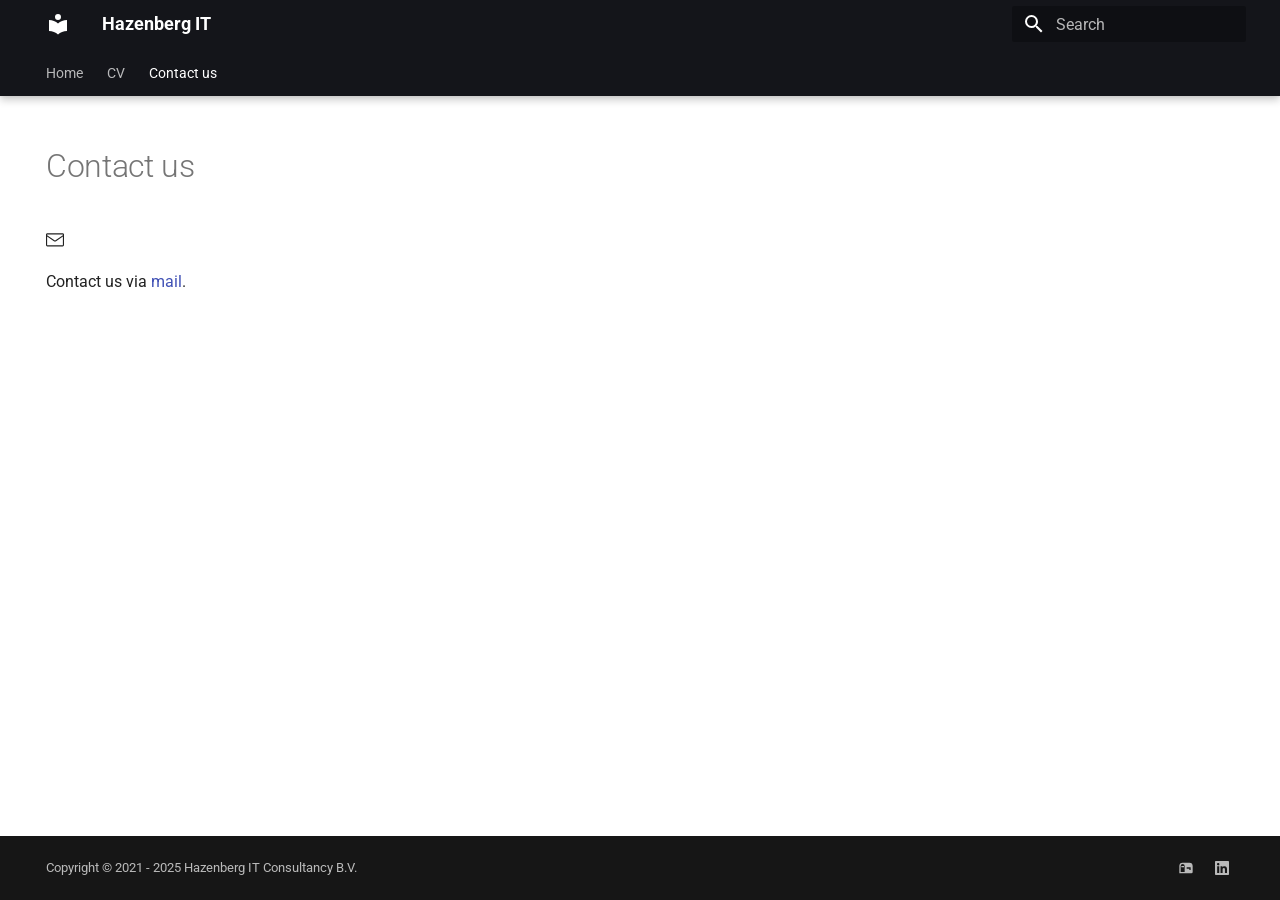
==== commit 48e0a881: "iteration" ====
--- a/contact/index.html
+++ b/contact/index.html
@@ -368,6 +368,8 @@
 
 
 <h1 id="contact-us">Contact us</h1>
+<p><span class="twemoji"><svg xmlns="http://www.w3.org/2000/svg" viewBox="0 0 24 24"><path d="M1.75 3h20.5c.966 0 1.75.784 1.75 1.75v14a1.75 1.75 0 0 1-1.75 1.75H1.75A1.75 1.75 0 0 1 0 18.75v-14C0 3.784.784 3 1.75 3M1.5 7.412V18.75c0 .138.112.25.25.25h20.5a.25.25 0 0 0 .25-.25V7.412l-9.52 6.433c-.592.4-1.368.4-1.96 0Zm0-2.662v.852l10.36 7a.25.25 0 0 0 .28 0l10.36-7V4.75a.25.25 0 0 0-.25-.25H1.75a.25.25 0 0 0-.25.25"/></svg></span></p>
+<p>Contact us via <a href="mailto:info@hazenbergit.nl">mail</a>.</p>
 
 
 
@@ -408,6 +410,26 @@
   
 </div>
       
+        <div class="md-social">
+  
+    
+    
+    
+    
+    <a href="/contact" target="_blank" rel="noopener" title="contact us" class="md-social__link">
+      <svg xmlns="http://www.w3.org/2000/svg" viewBox="0 0 24 24"><path d="M17 4H7a5 5 0 0 0-5 5v11h18a2 2 0 0 0 2-2V9a5 5 0 0 0-5-5m-7 14H4V9a3 3 0 0 1 3-3 3 3 0 0 1 3 3zm9-3h-2v-2h-4v-2h6zM9 11H5V9h4z"/></svg>
+    </a>
+  
+    
+    
+    
+    
+    <a href="https://www.linkedin.com/in/wytzehazenberg/" target="_blank" rel="noopener" title="LinkedIn" class="md-social__link">
+      <svg xmlns="http://www.w3.org/2000/svg" viewBox="0 0 448 512"><!--! Font Awesome Free 6.7.2 by @fontawesome - https://fontawesome.com License - https://fontawesome.com/license/free (Icons: CC BY 4.0, Fonts: SIL OFL 1.1, Code: MIT License) Copyright 2024 Fonticons, Inc.--><path d="M416 32H31.9C14.3 32 0 46.5 0 64.3v383.4C0 465.5 14.3 480 31.9 480H416c17.6 0 32-14.5 32-32.3V64.3c0-17.8-14.4-32.3-32-32.3M135.4 416H69V202.2h66.5V416zm-33.2-243c-21.3 0-38.5-17.3-38.5-38.5S80.9 96 102.2 96c21.2 0 38.5 17.3 38.5 38.5 0 21.3-17.2 38.5-38.5 38.5m282.1 243h-66.4V312c0-24.8-.5-56.7-34.5-56.7-34.6 0-39.9 27-39.9 54.9V416h-66.4V202.2h63.7v29.2h.9c8.9-16.8 30.6-34.5 62.9-34.5 67.2 0 79.7 44.3 79.7 101.9z"/></svg>
+    </a>
+  
+</div>
+      
     </div>
   </div>
 </footer>
